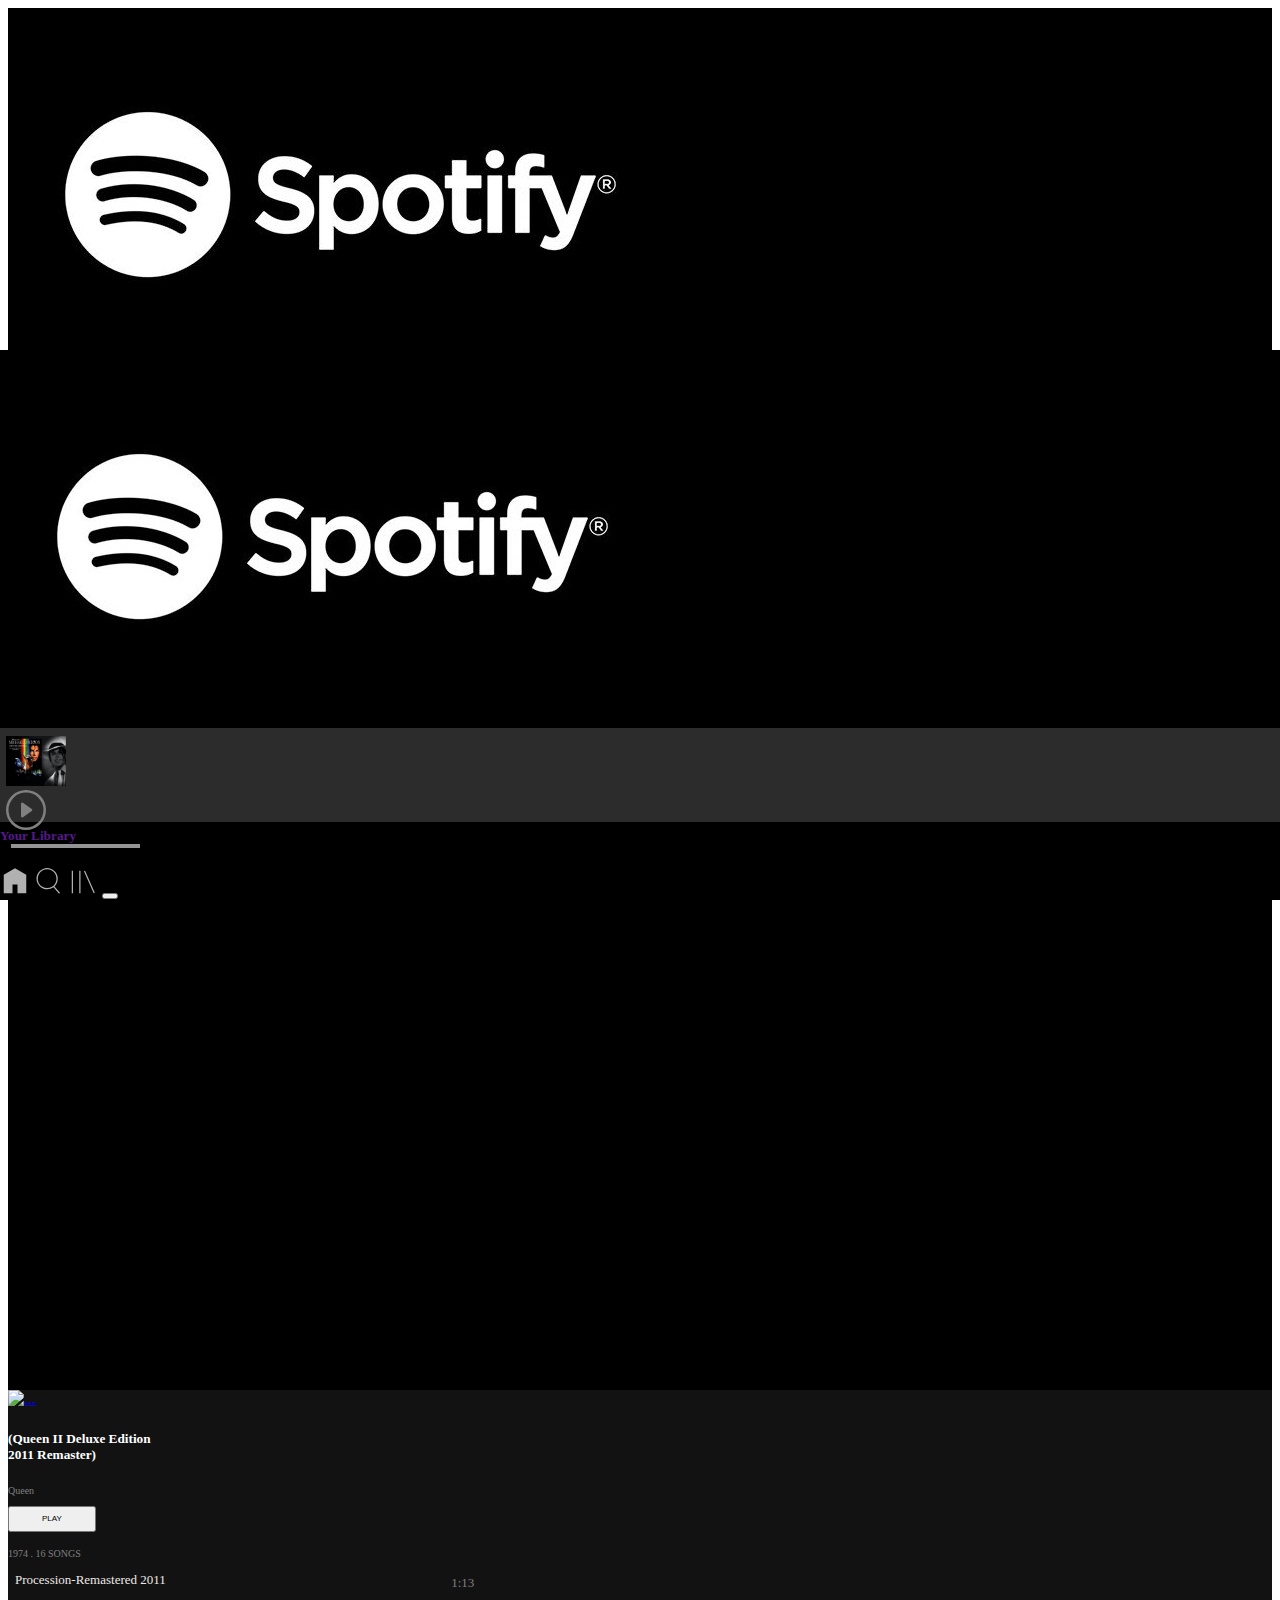
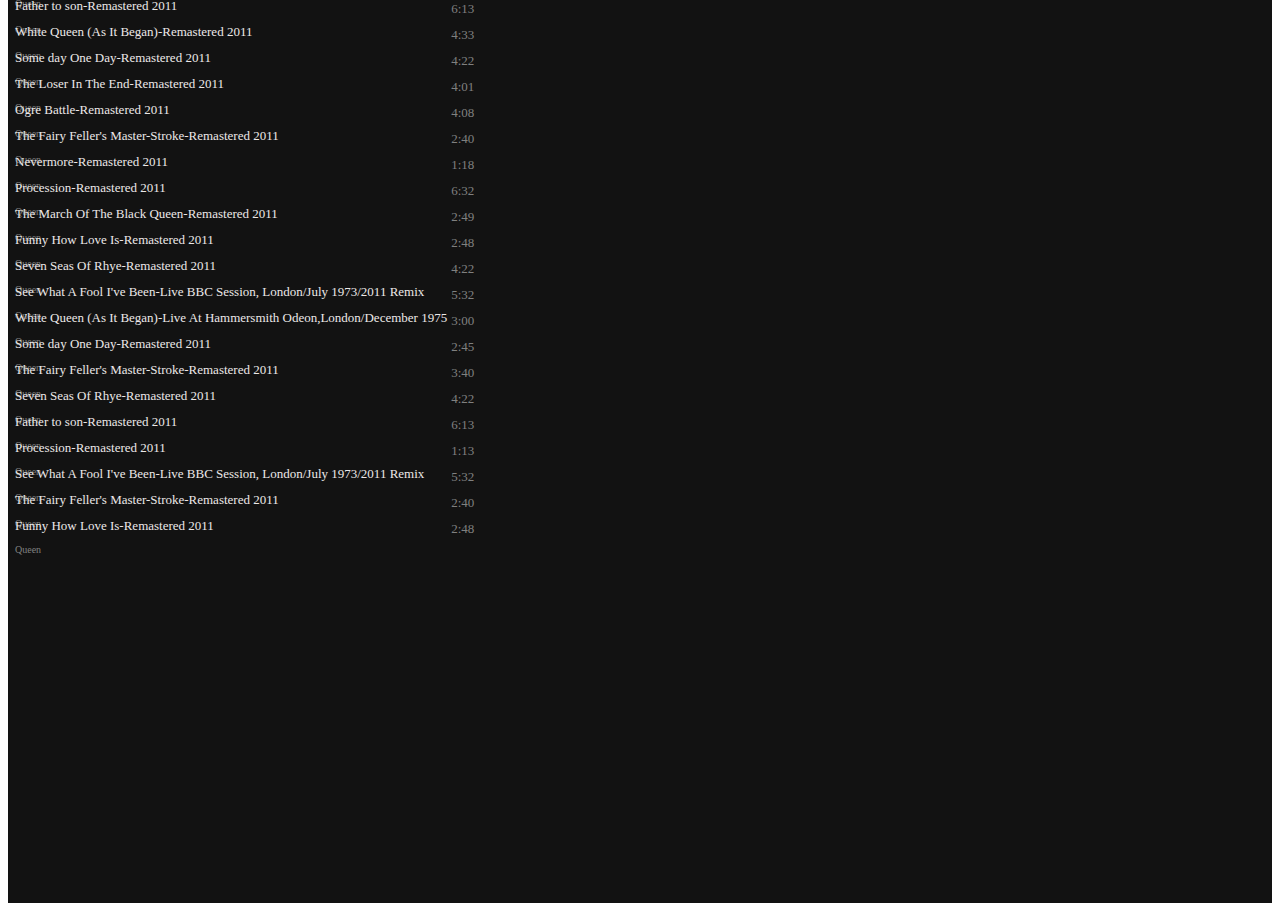
==== album.html @ 8b147a4a "Merge pull request #49 from Nando-C/Rabia/sidebarmediumResponsive" ====
<!doctype html>
<html lang="en">
  <head>
  <!-- Required meta tags -->
  <meta charset="utf-8">
  <meta name="viewport" content="width=device-width, initial-scale=1, shrink-to-fit=no">

  <!-- Bootstrap CSS -->
  <link rel="stylesheet" href="https://cdn.jsdelivr.net/npm/bootstrap@4.6.0/dist/css/bootstrap.min.css"
    integrity="sha384-B0vP5xmATw1+K9KRQjQERJvTumQW0nPEzvF6L/Z6nronJ3oUOFUFpCjEUQouq2+l" crossorigin="anonymous">
  <link rel="stylesheet" href="https://cdnjs.cloudflare.com/ajax/libs/font-awesome/5.15.3/css/all.min.css"
    integrity="sha512-iBBXm8fW90+nuLcSKlbmrPcLa0OT92xO1BIsZ+ywDWZCvqsWgccV3gFoRBv0z+8dLJgyAHIhR35VZc2oM/gI1w=="
    crossorigin="anonymous" />
  <title>Album</title>
  <link rel="stylesheet" href="styles.css">
  </head>
<body>
  <div class="container-fluid">
    <main>
      <div class="row">
        <div id="menu" class="col-12 d-none d-lg-none col-xl-2 d-xl-flex flex-column justify-content-between">
          <div>
            <a href="home.html"
              ><img
                class="img-fluid text-center mb-2 pr-5"
                src="sideassets/spotify_black.png"
                alt=""
            /></a>
            <ul class="pl-2">
              <li>
                  <svg viewBox="0 0 512 512" width="24" height="24" xmlns="http://www.w3.org/2000/svg"><path d="M448 463.746h-149.333v-149.333h-85.334v149.333h-149.333v-315.428l192-111.746 192 110.984v316.19z" fill="currentColor"></path></svg>
                <a class="pl-3" href="home.html">Home</a>
              </li>
              <li class="my-4">
                  <svg viewBox="0 0 512 512" width="24" height="24" xmlns="http://www.w3.org/2000/svg"><path d="M349.714 347.937l93.714 109.969-16.254 13.969-93.969-109.969q-48.508 36.825-109.207 36.825-36.826 0-70.476-14.349t-57.905-38.603-38.603-57.905-14.349-70.476 14.349-70.476 38.603-57.905 57.905-38.603 70.476-14.349 70.476 14.349 57.905 38.603 38.603 57.905 14.349 70.476q0 37.841-14.73 71.619t-40.889 58.921zM224 377.397q43.428 0 80.254-21.461t58.286-58.286 21.461-80.254-21.461-80.254-58.286-58.285-80.254-21.46-80.254 21.46-58.285 58.285-21.46 80.254 21.46 80.254 58.285 58.286 80.254 21.461z" fill="currentColor" fill-rule="evenodd"></path></svg>
                <a class="pl-3" href="">Search</a>
              </li>
              <li>
                  <svg viewBox="0 0 512 512" width="24" height="24" xmlns="http://www.w3.org/2000/svg"><path d="M291.301 81.778l166.349 373.587-19.301 8.635-166.349-373.587zM64 463.746v-384h21.334v384h-21.334zM192 463.746v-384h21.334v384h-21.334z" fill="currentColor"></path></svg>
                <a class="pl-3" href="">Your Library</a>
              </li>
            </ul>
          </div>
<!-- side bottom -->
          <div class="sideBottom mb-4">
            <div class="container mb-5 pb-5">
              <div class="ml-2">
                <svg
                  class=""
                  xmlns="http://www.w3.org/2000/svg"
                  width="16"
                  height="16"
                  fill="currentColor"
                  class="bi bi-arrow-down-circle"
                  viewBox="0 0 16 16"
                >
                  <path
                    fill-rule="evenodd"
                    d="M1 8a7 7 0 1 0 14 0A7 7 0 0 0 1 8zm15 0A8 8 0 1 1 0 8a8 8 0 0 1 16 0zM8.5 4.5a.5.5 0 0 0-1 0v5.793L5.354 8.146a.5.5 0 1 0-.708.708l3 3a.5.5 0 0 0 .708 0l3-3a.5.5 0 0 0-.708-.708L8.5 10.293V4.5z"
                  />
                </svg>
                <a class="ml-3" href=""><strong>Install App</strong></a>
              </div>
              <hr class="my-2" />
              <div class="d-flex">
                <img
                  class="img-fluid"
                  src="https://img.icons8.com/officel/30/000000/change-user-male.png"
                />
                <p class="ml-2 mt-1"><strong>Team NAR</strong></p>
              </div>
            </div>
          </div>
        </div>

        <!-- content start  -->
        <div id="content" class="col-12 col-xl-10 pb-0 ">
          <div class="container">
            <div class="row">
              <!-- first col for img and text -->
              <div class="col-12 col-sm-12 col-md-4 p-0 mt-5 ">
                

                <div class="d-flex align-center justify-content-center">
                  <a href="artist.html"><img id="queen" class="w-60 img-fluid"
                    src="https://upload.wikimedia.org/wikipedia/en/thumb/4/43/Queen_II_%28album_cover%29.jpg/220px-Queen_II_%28album_cover%29.jpg"
                    class="  d-block float-end" alt="..."></a>
                  </div>
                  <h5 class="queen-II text-center mt-2">(Queen II Deluxe Edition <br> 2011 Remaster)</h5>
                  <p class="small text-center mt-1">Queen</p>
                  <div class="text-center"
                  >
                    <button type="button" class="btn badge-pill btn-success btn-sm myBtn">PLAY</button></div>
                  <p class="small text-center  ">1974 . 16 SONGS</p>
                 <div class="text-center"> <i class="far fa-heart extra mr-2"></i>
                  <i class="fas fa-ellipsis-h extra "></i>
                 </div>

                
              </div>
              <!-- end of first col -->

              <!-- start second col with table -->
              <div id="albumList" class="col-12 col-sm-12 col-md-8 mt-4  ">
                <table class="table table-borderless ">

                  <tbody id="music-album">
                    <tr scope="row ">
                      <td><i class="fas fa-music"></i></th>
                      <td class="col "> <a href="#">Procession-Remastered 2011</a> 
                      <p>Queen</p></td>
                   <td class="col duration">1:13</td>

                    </tr>
                    <tr>
                      <td scope="row "><i class="fas fa-music p-0"></i></th>
                      <td><a href="#">Father to son-Remastered 2011</a> 
                        <p>Queen</p></td>
                      <td >6:13</td>

                    </tr>
                    <tr>
                      <td scope="row"><i class="fas fa-music"></i></th>
                      <td><a href="#">White Queen (As It Began)-Remastered 2011</a> 
                        <p>Queen</p></td>
                      <td>4:33</td>

                    </tr>
                    <tr>
                      <td scope="row"><i class="fas fa-music"></i></th>
                      <td><a href="#">Some day One Day-Remastered 2011</a> 
                        <p>Queen</p></td>
                      <td>4:22</td>

                    </tr>
                    <tr>
                      <td scope="row"><i class="fas fa-music"></i></th>
                      <td><a href="#">The Loser In The End-Remastered 2011</a> 
                        <p>Queen</p></td>
                      <td>4:01</td>

                    </tr>
                    <tr>
                      <td scope="row"><i class="fas fa-music"></i></th>
                      <td><a href="#">Ogre Battle-Remastered 2011</a> 
                        <p>Queen</p></td>
                      <td>4:08</td>

                    </tr>
                    <tr>
                      <td scope="row"><i class="fas fa-music"></i> </th>
                      <td><a href="#">The Fairy Feller's Master-Stroke-Remastered 2011</a> 
                        <p>Queen</p></td>
                      <td>2:40</td>

                    </tr>
                    <tr>
                      <td scope="row"><i class="fas fa-music"></i></th>
                      <td><a href="#">Nevermore-Remastered 2011</a> 
                        <p>Queen</p></td>
                      <td>1:18</td>

                    </tr>
                    <tr>
                      <td scope="row"><i class="fas fa-music"></i></th>
                      <td><a href="#">Procession-Remastered 2011</a> 
                        <p>Queen</p></td>
                      <td>6:32</td>

                    </tr>
                    <tr>
                      <td scope="row"><i class="fas fa-music"></i></th>
                      <td><a href="#">The March Of The Black Queen-Remastered 2011</a> 
                        <p>Queen</p></td>
                      <td>2:49</td>

                    </tr>
                    
                    <tr>
                      <td scope="row"><i class="fas fa-music"></i></th>
                      <td><a href="#">Funny How Love Is-Remastered 2011</a> 
                        <p>Queen</p></td>
                      <td>2:48</td>

                    </tr>
                    <tr>
                      <td scope="row"><i class="fas fa-music"></i></th>
                      <td><a href="#">Seven Seas Of Rhye-Remastered 2011</a> 
                        <p>Queen</p></td>
                      <td>4:22</td>

                    </tr>
                    <tr>
                      <td scope="row"><i class="fas fa-music"></i></th>
                      <td><a href="#">See What A Fool I've Been-Live BBC Session, London/July 1973/2011 Remix</a> 
                        <p>Queen</p></td>
                      <td>5:32</td>

                    </tr>
                    <tr>
                      <td scope="row"><i class="fas fa-music"></i></th>
                      <td><a href="#">White Queen (As It Began)-Live At Hammersmith Odeon,London/December 1975</a> 
                        <p>Queen</p></td>
                      <td>3:00</td>

                    </tr>

                    <tr>
                      <td scope="row"><i class="fas fa-music"></i></th>
                      <td><a href="#">Some day One Day-Remastered 2011</a> 
                        <p>Queen</p></td>
                      <td>2:45</td>

                    </tr>

                    <tr>
                      <td scope="row"><i class="fas fa-music"></i> </th>
                      <td><a href="#">The Fairy Feller's Master-Stroke-Remastered 2011</a> 
                        <p>Queen</p></td>
                      <td>3:40</td>

                    </tr>
                    <tr>
                      <td scope="row"><i class="fas fa-music"></i></th>
                      <td><a href="#">Seven Seas Of Rhye-Remastered 2011</a> 
                        <p>Queen</p></td>
                      <td>4:22</td>

                    </tr>
                    <tr>
                      <td scope="row "><i class="fas fa-music p-0"></i></th>
                      <td><a href="#">Father to son-Remastered 2011</a> 
                        <p>Queen</p></td>
                      <td >6:13</td>

                    </tr>
                    <tbody id="music-album">
                      <tr scope="row ">
                        <td><i class="fas fa-music"></i></th>
                        <td class="col "> <a href="#">Procession-Remastered 2011</a> 
                        <p>Queen</p></td>
                     <td class="col duration">1:13</td>
                     <tr>
                      <td scope="row"><i class="fas fa-music"></i></th>
                      <td><a href="#">See What A Fool I've Been-Live BBC Session, London/July 1973/2011 Remix</a> 
                        <p>Queen</p></td>
                      <td>5:32</td>

                    </tr>
                    <tr>
                      <td scope="row"><i class="fas fa-music"></i> </th>
                      <td><a href="#">The Fairy Feller's Master-Stroke-Remastered 2011</a> 
                        <p>Queen</p></td>
                      <td>2:40</td>

                    </tr>
                    <tr>
                      <td scope="row"><i class="fas fa-music"></i></th>
                      <td><a href="#">Funny How Love Is-Remastered 2011</a> 
                        <p>Queen</p></td>
                      <td>2:48</td>

                    </tr>


                  </tbody>
                </table>
              </div>
            </div>
          </div>
        </div>
      </div>
    </main>
    
      <!-- AUDIO source-->
      <audio id="myAudio">
        <source
          src="footerassets/Michael-Jackson-Smooth-Criminal.mp3"
          type="audio/mpeg"
        />
        Your browser does not support the audio element.
      </audio>

      <!-- Audio end -->

    <!-- start footer -->
    <footer class="d-none d-md-block row">
      <div
        id="player"
        class="container-fluid mt-3 text-center position-relative"
      >

        <div class="row row-cols-1 row-cols-md-3 no-gutters">
          
                <div class="col-12 d-flex py-2 pl-4">
                    <img src="footerassets/michael-jackson-smooth-criminal.jpg" class="img-fluid" alt="">
                    <div class="flex-column pl-3 text-left mt-3 footerp">
                    <p><strong>My Favourite Song</strong></p>            
                    <p class="text-muted">Smooth Criminal</p>
                    </div>
                    <i class="far fa-heart pl-3 mt-4"></i>
                    <svg style="overflow: visible;" class="pl-3 mt-4" width="16" height="16" xmlns="http://www.w3.org/2000/svg"><g fill="currentColor" fill-rule="evenodd"><path d="M1 3v9h14V3H1zm0-1h14a1 1 0 0 1 1 1v10a1 1 0 0 1-1 1H1a1 1 0 0 1-1-1V3a1 1 0 0 1 1-1z" fill-rule="nonzero"></path><path d="M10 8h4v3h-4z"></path></g></svg>
                </div>
                <div class="col-12 text-center">
                  <!-- shuffle -->
                  <svg
                    xmlns="http://www.w3.org/2000/svg"
                    width="20"
                    height="20"
                    fill="currentColor"
                    class="bi bi-shuffle"
                    viewBox="0 0 16 16"
                  >
                    <path
                      fill-rule="evenodd"
                      d="M0 3.5A.5.5 0 0 1 .5 3H1c2.202 0 3.827 1.24 4.874 2.418.49.552.865 1.102 1.126 1.532.26-.43.636-.98 1.126-1.532C9.173 4.24 10.798 3 13 3v1c-1.798 0-3.173 1.01-4.126 2.082A9.624 9.624 0 0 0 7.556 8a9.624 9.624 0 0 0 1.317 1.918C9.828 10.99 11.204 12 13 12v1c-2.202 0-3.827-1.24-4.874-2.418A10.595 10.595 0 0 1 7 9.05c-.26.43-.636.98-1.126 1.532C4.827 11.76 3.202 13 1 13H.5a.5.5 0 0 1 0-1H1c1.798 0 3.173-1.01 4.126-2.082A9.624 9.624 0 0 0 6.444 8a9.624 9.624 0 0 0-1.317-1.918C4.172 5.01 2.796 4 1 4H.5a.5.5 0 0 1-.5-.5z"
                    />
                    <path
                      d="M13 5.466V1.534a.25.25 0 0 1 .41-.192l2.36 1.966c.12.1.12.284 0 .384l-2.36 1.966a.25.25 0 0 1-.41-.192zm0 9v-3.932a.25.25 0 0 1 .41-.192l2.36 1.966c.12.1.12.284 0 .384l-2.36 1.966a.25.25 0 0 1-.41-.192z"
                    />
                  </svg>
                  <!-- Back -->
                  <i class="fas fa-step-backward mx-4"></i>

                  <!-- Play -->
                  <svg
                    class="play"
                    xmlns="http://www.w3.org/2000/svg"
                    width="40"
                    height="40"
                    fill="currentColor"
                    class="bi bi-play-circle"
                    viewBox="0 0 16 16"
                  >
                    <path
                      d="M8 15A7 7 0 1 1 8 1a7 7 0 0 1 0 14zm0 1A8 8 0 1 0 8 0a8 8 0 0 0 0 16z"
                    />
                    <path
                      d="M6.271 5.055a.5.5 0 0 1 .52.038l3.5 2.5a.5.5 0 0 1 0 .814l-3.5 2.5A.5.5 0 0 1 6 10.5v-5a.5.5 0 0 1 .271-.445z"
                    />
                  </svg>
                  <!-- pause -->
                  <svg
                    class="pause"
                    xmlns="http://www.w3.org/2000/svg"
                    width="40"
                    height="40"
                    fill="currentColor"
                    class="bi bi-pause-circle"
                    viewBox="0 0 16 16"
                  >
                    <path
                      d="M8 15A7 7 0 1 1 8 1a7 7 0 0 1 0 14zm0 1A8 8 0 1 0 8 0a8 8 0 0 0 0 16z"
                    />
                    <path
                      d="M5 6.25a1.25 1.25 0 1 1 2.5 0v3.5a1.25 1.25 0 1 1-2.5 0v-3.5zm3.5 0a1.25 1.25 0 1 1 2.5 0v3.5a1.25 1.25 0 1 1-2.5 0v-3.5z"
                    />
                  </svg>
                  <!-- next -->
                  <i class="fas fa-step-forward mx-3"></i>
                  <!-- repeat -->
                  <svg
                    class="repeat"
                    xmlns="http://www.w3.org/2000/svg"
                    width="25"
                    height="25"
                    fill="currentColor"
                    class="bi bi-arrow-repeat"
                    viewBox="0 0 16 16"
                  >
                    <path
                      d="M11.534 7h3.932a.25.25 0 0 1 .192.41l-1.966 2.36a.25.25 0 0 1-.384 0l-1.966-2.36a.25.25 0 0 1 .192-.41zm-11 2h3.932a.25.25 0 0 0 .192-.41L2.692 6.23a.25.25 0 0 0-.384 0L.342 8.59A.25.25 0 0 0 .534 9z"
                    />
                    <path
                      fill-rule="evenodd"
                      d="M8 3c-1.552 0-2.94.707-3.857 1.818a.5.5 0 1 1-.771-.636A6.002 6.002 0 0 1 13.917 7H12.9A5.002 5.002 0 0 0 8 3zM3.1 9a5.002 5.002 0 0 0 8.757 2.182.5.5 0 1 1 .771.636A6.002 6.002 0 0 1 2.083 9H3.1z"
                    />
                  </svg>
                  <div class="row justify-content-center text-muted">
                    <div class="col-12">
                      <span id="current-time" class="time">0:00</span>
                      <input type="range" id="seek-slider" max="100" value="0">
                       <span id="duration" class="time">0:00</span>
                    </div>
                  </div>
                </div>
                <div class="col-12  mt-3 pb-4">
                  <i class="fas fa-align-justify pr-3"></i>
                  <i class="fas fa-desktop"></i>
                  <div class="slidecontainer d-inline-block mt-1 ">
                    <svg
                      xmlns="http://www.w3.org/2000/svg"
                      width="25"
                      height="25"
                      fill="currentColor"
                      class="bi bi-volume-up ml-3 mb-1"
                      viewBox="0 0 16 16"
                    >
                      <path
                        d="M11.536 14.01A8.473 8.473 0 0 0 14.026 8a8.473 8.473 0 0 0-2.49-6.01l-.708.707A7.476 7.476 0 0 1 13.025 8c0 2.071-.84 3.946-2.197 5.303l.708.707z"
                      />
                      <path
                        d="M10.121 12.596A6.48 6.48 0 0 0 12.025 8a6.48 6.48 0 0 0-1.904-4.596l-.707.707A5.483 5.483 0 0 1 11.025 8a5.483 5.483 0 0 1-1.61 3.89l.706.706z"
                      />
                      <path
                        d="M10.025 8a4.486 4.486 0 0 1-1.318 3.182L8 10.475A3.489 3.489 0 0 0 9.025 8c0-.966-.392-1.841-1.025-2.475l.707-.707A4.486 4.486 0 0 1 10.025 8zM7 4a.5.5 0 0 0-.812-.39L3.825 5.5H1.5A.5.5 0 0 0 1 6v4a.5.5 0 0 0 .5.5h2.325l2.363 1.89A.5.5 0 0 0 7 12V4zM4.312 6.39 6 5.04v5.92L4.312 9.61A.5.5 0 0 0 4 9.5H2v-3h2a.5.5 0 0 0 .312-.11z"
                      />
                    </svg>
                    <input type="range" min="1" max="100" value="50" class="slider" id="myRange">
                  </div>
                </div>
        </div>
        
      </div>
    </footer>
  </div>

   <!-- Side bar for small screen -->

   <div class="d-block d-xl-none smalltab">
    <div class="collapse" id="navbarToggleExternalContent">
      <div class="row p-sm-t-4 p-md-t-2 mb-5 pb-5 small-sidebar">
        <div class="col-6 col-md-3">
          <a href="home.html"><img class="img-fluid text-center mb-2 pt-3" src="spotify_black.png" alt=""/></a>
        </div>
        <div class="col-6 col-md-9 d-md-flex flex-row justify-content-between align-items-center">
          <a href="home.html"><h5 class="text-white medium pt-2">Home</h5></a>
          <a  href=""><h5 class="text-white medium m-sm-y-3 pt-2">Search</h5></a>
          <a href=""><h5 class="text-white medium pt-2 mr-5">Your Library</h5></a>
        </div>         
      </div>
    </div>
    <nav class="navbar navbar-dark">
      <a href="home.html">
        <svg viewBox="0 0 512 512" width="30" height="30" xmlns="http://www.w3.org/2000/svg"><path d="M448 463.746h-149.333v-149.333h-85.334v149.333h-149.333v-315.428l192-111.746 192 110.984v316.19z" fill="currentColor"></path></svg>
      </a>

      <a href="">
        <svg viewBox="0 0 512 512" width="30" height="30" xmlns="http://www.w3.org/2000/svg"><path d="M349.714 347.937l93.714 109.969-16.254 13.969-93.969-109.969q-48.508 36.825-109.207 36.825-36.826 0-70.476-14.349t-57.905-38.603-38.603-57.905-14.349-70.476 14.349-70.476 38.603-57.905 57.905-38.603 70.476-14.349 70.476 14.349 57.905 38.603 38.603 57.905 14.349 70.476q0 37.841-14.73 71.619t-40.889 58.921zM224 377.397q43.428 0 80.254-21.461t58.286-58.286 21.461-80.254-21.461-80.254-58.286-58.285-80.254-21.46-80.254 21.46-58.285 58.285-21.46 80.254 21.46 80.254 58.285 58.286 80.254 21.461z" fill="currentColor" fill-rule="evenodd"></path></svg>
       </a>

       <a href=""><svg viewBox="0 0 512 512" width="30" height="30" xmlns="http://www.w3.org/2000/svg"><path d="M291.301 81.778l166.349 373.587-19.301 8.635-166.349-373.587zM64 463.746v-384h21.334v384h-21.334zM192 463.746v-384h21.334v384h-21.334z" fill="currentColor"></path></svg></a>

      
      <button class="navbar-toggler" type="button" data-toggle="collapse" data-target="#navbarToggleExternalContent" aria-controls="navbarToggleExternalContent" aria-expanded="false" aria-label="Toggle navigation">
        <span class="navbar-toggler-icon"></span>
      </button>
      
    </nav>
  </div> 

  <!-- Side bar for small screen END-->

    <!-- Footer for small screen -->

    <div class="d-block d-md-none" id="smallFooter">
      <nav class="navbar navbar-dark">
        <div>
          <img src="footerassets/michael-jackson-smooth-criminal.jpg" class="img-fluid" alt="">
        </div>
                 
        <div>
          <!-- Back -->
          <i class="fas fa-step-backward mx-4"></i>

          <!-- Play -->
          <svg
            class="play"
            xmlns="http://www.w3.org/2000/svg"
            width="40"
            height="40"
            fill="currentColor"
            class="bi bi-play-circle"
            viewBox="0 0 16 16"
          >
            <path
              d="M8 15A7 7 0 1 1 8 1a7 7 0 0 1 0 14zm0 1A8 8 0 1 0 8 0a8 8 0 0 0 0 16z"
            />
            <path
              d="M6.271 5.055a.5.5 0 0 1 .52.038l3.5 2.5a.5.5 0 0 1 0 .814l-3.5 2.5A.5.5 0 0 1 6 10.5v-5a.5.5 0 0 1 .271-.445z"
            />
          </svg>
          <!-- pause -->
          <svg
            class="pause"
            xmlns="http://www.w3.org/2000/svg"
            width="40"
            height="40"
            fill="currentColor"
            class="bi bi-pause-circle"
            viewBox="0 0 16 16"
          >
            <path
              d="M8 15A7 7 0 1 1 8 1a7 7 0 0 1 0 14zm0 1A8 8 0 1 0 8 0a8 8 0 0 0 0 16z"
            />
            <path
              d="M5 6.25a1.25 1.25 0 1 1 2.5 0v3.5a1.25 1.25 0 1 1-2.5 0v-3.5zm3.5 0a1.25 1.25 0 1 1 2.5 0v3.5a1.25 1.25 0 1 1-2.5 0v-3.5z"
            />
          </svg>
          <!-- next -->
          <i class="fas fa-step-forward mx-3"></i> 
        </div>
        <div>
          <input type="range" min="1" max="100" value="50" class="slider" id="myRange">
        </div>
          
      </nav>
    </div> 

    <!-- Footer for small screen END-->

  <script>
    const audio = document.getElementById("myAudio");
    const playButton = document.querySelector(".play");
    const smallPlayButton = document.querySelector("#smallFooter .play");
    const pauseButton = document.querySelector(".pause");
    const smallPauseButton = document.querySelector("#smallFooter .pause");
    function play() {
      playButton.addEventListener("click", function (e) {
        audio.play();
        playButton.style.visibility = "hidden";
        pauseButton.style.visibility = "visible";
      });
      pauseButton.addEventListener("click", function (e) {
        audio.pause();
        pauseButton.style.visibility = "hidden";
        playButton.style.visibility = "visible";
      });
    }

    function smallplay() {
      smallPlayButton.addEventListener("click", function (e) {
        audio.play();
        smallPlayButton.style.visibility = "hidden";
        smallPauseButton.style.visibility = "visible";
      });
      smallPauseButton.addEventListener("click", function (e) {
        audio.pause();
        smallPauseButton.style.visibility = "hidden";
        smallPlayButton.style.visibility = "visible";
      });
    }

    function backward() {
      const previousButton = document.querySelector(".fa-step-backward");
      previousButton.addEventListener("click", function (e) {
        audio.currentTime -= 30.0;
      });
    }

    function smallBackward() {
      const smallPreviousButton = document.querySelector("#smallFooter .fa-step-backward");
      smallPreviousButton.addEventListener("click", function (e) {
        audio.currentTime -= 30.0;
      });
    }

    function forward() {
      const nextButton = document.querySelector(".fa-step-forward");
      nextButton.addEventListener("click", function (e) {
        audio.currentTime += 30.0;
      });
    }

    function smallForward() {
      const smallNextButton = document.querySelector("#smallFooter .fa-step-forward");
      smallNextButton.addEventListener("click", function (e) {
        audio.currentTime += 30.0;
      });
    }

    function restart() {
      const repeatButton = document.querySelector(".repeat");
      repeatButton.addEventListener("click", function () {
        audio.currentTime = 0.0;
      });
    }
    window.onload = function () {
      play();
      smallplay()
      backward();
      smallBackward()
      forward();
      smallForward()
      restart();
    };
  </script>

  <script src="https://code.jquery.com/jquery-3.5.1.slim.min.js"
    integrity="sha384-DfXdz2htPH0lsSSs5nCTpuj/zy4C+OGpamoFVy38MVBnE+IbbVYUew+OrCXaRkfj"
    crossorigin="anonymous"></script>
  <script src="https://cdn.jsdelivr.net/npm/bootstrap@4.6.0/dist/js/bootstrap.bundle.min.js"
    integrity="sha384-Piv4xVNRyMGpqkS2by6br4gNJ7DXjqk09RmUpJ8jgGtD7zP9yug3goQfGII0yAns"
    crossorigin="anonymous"></script>

</body>
</html>
---- styles.css ----
@import url(//db.onlinewebfonts.com/c/01173b246d9d9ea808ea75a26b3b61bb?family=Circular+Spotify+Tx+T+Black);
@font-face {
    font-family: "Circular Spotify Tx T Black"; 
    src: url("//db.onlinewebfonts.com/t/01173b246d9d9ea808ea75a26b3b61bb.eot"); 
    src: url("//db.onlinewebfonts.com/t/01173b246d9d9ea808ea75a26b3b61bb.eot?#iefix") format("embedded-opentype"), url("//db.onlinewebfonts.com/t/01173b246d9d9ea808ea75a26b3b61bb.woff2") format("woff2"), url("//db.onlinewebfonts.com/t/01173b246d9d9ea808ea75a26b3b61bb.woff") format("woff"), url("//db.onlinewebfonts.com/t/01173b246d9d9ea808ea75a26b3b61bb.ttf") format("truetype"), url("//db.onlinewebfonts.com/t/01173b246d9d9ea808ea75a26b3b61bb.svg#Circular Spotify Tx T Black") format("svg");
}

/* Rabia*/

/* Header*/

/* Header Image */
header img{
    width: 15%;
    height: 25%;
}

/* Social Buttons */

:root {
    /* spotify standard green */
    --green: rgb(26, 187, 21);  
    --greenFocus: rgb(26, 176, 24);   
}
/*============= Rabia Social Buttons  ============== */


/* button h5 */
#socialMediaOptions h5 strong{
    font-family:Helvetica, sans-serif;
    font-size: 16px;
    letter-spacing: normal;
    text-align: center;
}

/* All social buttons */
#socialMediaOptions button{
    width: 100%;
    padding-top: 14px;
    font-size: 16px;
}

/* facebook button */
#socialMediaOptions .facebook{
    font-family:Helvetica, sans-serif;
    background-color: #3b5998;
}

/* facebook hover */
#socialMediaOptions .facebook:hover{
    background-color: #4c659c;
}

/* apple button */
#socialMediaOptions .apple{
    font-family:Helvetica, sans-serif;
    background-color: #000000;
}

/* apple hover */
#socialMediaOptions .apple:hover{
    background-color: #272525;
}

/* google button */
#socialMediaOptions .google{
    font-family:Helvetica, sans-serif;
    background-color: white;
    color: #616467;
    border: 3px solid #616467;
}

/* google logo in button */
#socialMediaOptions .google>img{
    width: 20px;
    height: 20px;
}

/* google hover */
#socialMediaOptions .google:hover{
    background-color: #616467;
    color: white;
}

/* targeting OR in hr */
#socialMediaOptions .or{
    background: #fff;
    font-size: 12px;
    letter-spacing: 1px;
    padding: 0 20px;
    bottom: 7px;
    left: 45%;
}


/* log in button */

/* .custom-checkbox .custom-check-input:checked {
    background-color: var(--greenFocus) !important;
}
.custom-checkbox .custom-check-input:active {
    background-color: var(--greenFocus);
} */

/* #personalDetails input[type="checkbox"]:checked::after{
    background-color: yellow;
}

#personalDetails input[type="checkbox"]:active{
    background-color: yellow;
} */
#tick {
    position: absolute;
    top: 10px;
    left: 5px;
    color: white;
    z-index: 5;
}
#exampleCheck1 {
    height: 25px;
    width: 25px;
    appearance: none;
    border: 1px solid #34495E;
    border-radius: 4px;
    /* transition-duration: 0.2s; */
    background-color: rgba(255, 255, 255, 0);
    cursor: pointer;
}
#tick:hover {
    cursor: pointer;
}
.form-check-label:hover {
    cursor: pointer;
}

#exampleCheck1:checked {
    border: 1px solid #41B883;
    background-color: var(--greenFocus);
} 


.btn-primary {
    background-color: var(--green);
    border-color: var(--green);
}

.btn-primary:hover {
    background-color: var(--greenFocus);
    border-color: var(--greenFocus);
}

.btn-primary:not(:disabled):not(.disabled):active {
    background-color: var(--greenFocus);
    border-color: var(--greenFocus);
}

.btn-primary:not(:disabled):not(.disabled):active:focus {
    background-color: var(--greenFocus);
    border-color: var(--greenFocus);
    box-shadow: 0 0 0 0.2rem rgb(30 202 30 / 50%);
}

.btn-primary:focus {
    background-color: var(--greenFocus);
    border-color: var(--greenFocus);
    box-shadow: 0 0 0 0.2rem rgb(30 202 30 / 50%);
}

#loginButton {
    /* padding-right: 15px; */
    /* font-size: 12px; */
    letter-spacing: 1px;
    margin: 5px 0px;
    padding: 12px 96px 4px;
}

#personalDetails p{
    color: var(--greenFocus);
}

.spotify {
    border: 1px solid ;
    font-family: Helvetica, sans-serif;
   font-size: medium;
    
}

.spotify:hover {
    background-color: #616467;
    color: white;
    
}

footer div>p>.Terms{
    color: rgb(30, 202, 30)
}

footer div>p{
    font-size: small;
}

/*============= Rabia Side Bar  ============== */

/* =========  basic page structure ========*/

#menu {
    background-color: black;
    min-height: 100vh;
}

#menu ul{
    list-style:none;
}

#menu ul a{
   text-decoration: none;
   color: #B1B1B1;
}

#menu ul li{   
    font-size: larger;
 }

 #menu ul li>:hover{   
    color: white;
 }

 #menu ul svg{
    color: #B1B1B1;
    width: 30px; ;
    height:30px;
 }

 /* HOME SIDE BAR */

  #menu .sideBottom{
     color: #B1B1B1;
 }

 #menu .sideBottom .sign{
     background-color: white;
     color: black;
     border-color: white;
 }

 #menu .sideBottom .sign:hover{
    background-color: #B1B1B1;
    color: black;
    border-color: #B1B1B1;
}

 #menu .sideBottom .login{
    background-color: black;
    color: #B1B1B1;
    border-color: #B1B1B1;
}

#menu .sideBottom .login:hover{
    background-color: #B1B1B1;
    color: black;
    border-color: #B1B1B1;
}

.sideBottom a{
    color: #B1B1B1;
    text-decoration: none;
}

.sideBottom a:hover{
    color: white;
    text-decoration: none;
}

.sideBottom .row>.col-6:first-of-type a:first-of-type{
    border-right: 1px solid #B1B1B1;
}

/* SIDE BAR OTHER */

#menu .sideBottom{
    color: #B1B1B1;
    padding-bottom: 60%;
}

#menu .artist-bottom{
    padding-bottom: 130%;
}

#menu .sideBottom a{
    text-decoration: none;
    color: #7a7a7a ;       
}

#menu .sideBottom a:hover{
    text-decoration: none;
    color: #9e9999 ;       
}

#menu .sideBottom svg{
    color: #7a7a7a ;    
}

.sideBottom hr{
    border-top: 1px solid #7a7a7a ;
}

.sideBottom img{
    width: 45px;
}

.sideBottom p{
    color: white;
}

/*============= Rabia Side Bar  END============== */

/*============= Rabia small screen Side Bar============== */

.smalltab a{
    text-decoration: none;
  }
  
  .smalltab {
    background-color: black!important;
    position: fixed;
    right: 0;
    left: 0;
    bottom: 0;
    z-index: 100;
  }
  
  .smalltab svg{
    color: #B1B1B1;
  }

  @media screen and (max-width: 1200px){
    .smalltab .small-sidebar img{
      max-width: 60%;
      max-height: 100%;
    }
}


/*============= Rabia small screen Side Bar END============== */



/*============= Rabia footer  ============== */

footer {
    background-color: #2c2c2c;
    min-height: 10vh;
    position: fixed;
    right: 0;
    left: 0;
    bottom: 0;
    z-index: 10;
}

@media screen and (max-width: 1200px){
    footer {
        background-color: #2c2c2c;
        min-height: 10vh;
        position: fixed;
        right: 0;
        left: 0;
        bottom: 78px;
        z-index: 101;
    }
}

/* @media screen and (min-width: 1250px) {
    #menu{
        display: none;
    }
    
} */

/* #menu{
    display: none;
} */
    

#player svg{
    color: #7a7a7a;
}

#player svg:hover{
    color: #ccc3c3;
}

#player i{
    color: #7a7a7a;
}

#player i:hover{
    color: #ccc3c3;
}

.pause{
    visibility: hidden;  
    position: absolute;
    right: 50%;
    transform: translateX(26px);
}

.playhr{
    border-top: 2px solid #7a7a7a ;
}

.slider{
    -webkit-appearance: none;  
    appearance: none;
    height: 4px;
    background: #d3d3d3; 
    outline: none; 
    opacity: 0.7; 
    -webkit-transition: .2s; 
    transition: opacity .2s;
}

input{
    margin: 5px;
}

.slider:hover {
    opacity: 1;
  }

  .slider::-webkit-slider-thumb {
    -webkit-appearance: none; 
    appearance: none;
    cursor: pointer; 
  }

   .slider::-webkit-slider-thumb:hover {
    width: 10px;
    height: 10px;
    background: #929191; 
    cursor: pointer; 
  }

 
/* for other pages */
#player img{
    width: 15%;
    height: 80%;
}

.footerp{
    color: white;
    line-height: 2px;
}

#seek-slider{
    -webkit-appearance: none;  
    appearance: none;
    height: 3px;
    background: #d3d3d3; 
    outline: none; 
    width: 70%;
    opacity: 0.7; 
    -webkit-transition: .2s; 
    transition: opacity .2s;
}

#seek-slider:hover {
    opacity: 1;
  }

#seek-slider::-webkit-slider-thumb {
    -webkit-appearance: none; 
    appearance: none;
    cursor: pointer; 
  }

/*============= Rabia footer END  ============== */
/*============= Rabia small screen footer ============== */


#smallFooter {
    position: fixed;
    right: 0;
    left: 0;
    bottom: 78px;
    z-index: 100;
  }

  #smallFooter .navbar{
    background-color: #2c2c2c!important;
    height: 78px;
    padding: 0.5rem 0.4rem;
  
  }

  #smallFooter img{
    width: 60px;
    height: 50px;
  }

  #smallFooter svg{
      z-index: 100;
      color: grey;
  }

  #smallFooter svg:hover{
    z-index: 100;
    color: white;
}

  #smallFooter i{
      z-index: 100;
      color: grey;
  }

  #smallFooter i:hover{
    z-index: 100;
    color: rgb(255, 255, 255);
}

#smallFooter .pause{
    
    position:absolute;
    right: 59%;
    transform: translateX(27px);
}

  /*============= Rabia small screenfooter END  ============== */


/* ======================================  */

/* ============ Content Start ========================  */
#content {
    background-color: #121212;
    min-height: 100vh;
    color: white;
    padding-bottom: 200px;
}

/* font call to content section  */
/* #content {
    font-family: "Circular Spotify Tx T Black";
    font-weight: lighter;
} */


/* full card */
#content .card {
    color: white;
    background-color: rgb(24, 24, 24);
    border-radius: 0.5em;
}

/* change card appearance on hover */
#content .card:hover {
    background-color: rgb(40, 40, 40);
    cursor: pointer;
    
}

/* heading of cards section  */
#deckHeader>div>h3 {
    font-size: 2.5em;
    letter-spacing: 2px;
}

#deckHeader>div>h3:hover {
    text-decoration: underline;
}

/* description of cards section  */
#deckHeader div>span {
    font-size: 1.25em;
    color: rgba(255, 255, 255, 0.70);
}
/* card img  */
#content .card img {
    border-radius: 1.5em;
    padding: 25px;
}

 /* in card heading (album name) */
#content .card-body h5 {
    font-size: 25px;
    letter-spacing: 1px;
}
/* in card p (artist name) */
#content .card-body p {
    font-size: 20px;
    font-weight: lighter;
    letter-spacing: 1.5px;
    color: rgba(255, 255, 255, 0.7);
}

/* .jumbotron  {
    background-image: url(https://www.rollingstone.com/wp-content/uploads/2018/06/queen-news-of-the-world-opener-c5bda6ed-0bdf-42c0-8d93-7b29ec5c4259.jpg?resize=1800,1200&w=1200);
    background-size: cover;
    min-height: 600px;
} */
/* .jumbotron::before {
    content: '';
    position: absolute;
    top: 0px;
    right: 15px;
    left: 15px;
    width: 100%;
    min-height: 600px;
    background: linear-gradient(180deg, rgba(19,19,19,0.75) 48%, rgba(19,19,19,1) 100%);
    z-index: 0;
} */

/* #artist-container {
    height: 500px;
} */

/* #artist-container p {
    font-weight: lighter;
    letter-spacing: 3px;
    color: rgba(255, 255, 255, 0.7);
} */

/* #follow-btn {
    background-color: rgba(0, 0, 0, 0.3);
    margin-right: 15px;
    letter-spacing: 1px;
    padding: 1em 5em;
} */
/* 
#artistNav a {
    font-size: larger;
    font-weight: bold;
    letter-spacing: 1px;
    color: rgba(255, 255, 255, 0.6);
    z-index: 1;
}

#artistNav a:hover{
    text-decoration: none;
    color: rgba(255, 255, 255);
}
#artistNav a:hover::before {
    content: '';
    position: absolute;
    width: 10%;
    height: 1%;
    border-radius: 2em;
    bottom: -10px;
    transform: translate(25%);
    background-color: var(--greenFocus);
    z-index: 2;
} */


/*============= Rabia Artistpage start  ============== */
#contentArtist{
  background-color: black;
  background-image: url("artistassets/queen.jpg");       
  background-repeat: no-repeat; 
  background-size: cover;
  background-position: 0% 250%;
}

#contentArtist::after{
    content: ""; 
    position: absolute;
    top: 0;
    left: 0;
    width: 100%;
    height: 100%;
    background-image: linear-gradient(180deg, rgba(82,81,81,0.4939017843465511) 6%, rgba(0,0,0,0.4939017843465511) 15%, rgba(42,39,39,0.6283555658591562) 25%, rgba(20,20,20,0.9420810560552346) 37%, rgba(0,0,0,1) 51%, rgba(0,0,0,1) 70%, rgba(0,0,0,1) 79%, rgba(0,0,0,1) 84%, rgba(0,0,0,1) 93%, rgba(0,0,0,1) 97%);
}

#contentArtist #cardsDeck {
    margin-bottom: 150px;
}

#contentArtist p{
    z-index: 10;
    color: #a7a7a5;
    font-size: small;
}

#contentArtist h1{
    z-index: 10;
    color: white;
    font-size:50px;
}

#contentArtist .playbtn{  
    letter-spacing: 0px;
    padding: 0em 4em;
    z-index: 1;  
    margin: 5px;  
}

#contentArtist .smallPlaybtn{  
    letter-spacing: 0px;
    padding: 0em 4em;
    z-index: 100;  
    margin: 5px; 
    padding: 3% 0;  
    background-color: #1db954; 
    border-color: transparent;
}

#contentArtist .smallPlaybtn:hover{  
    background-color: #116b30d3; 
}


#contentArtist .playbtn:hover{  
  background-color: #1db954;   
}

#contentArtist .follow{ 
    z-index: 1;  
    letter-spacing: 0px;
    padding: 0em 3em;
    background-color: rgba(0,0,0,0.5); 
    margin: 5px; 
    width: 100%;  
}

#contentArtist .smallfollow{
    z-index: 5;  
    letter-spacing: 0px;
    padding: 0em 3em;
    background-color: rgba(0,0,0,0.2);
    margin: 5px; 
   border-color: grey; 
    padding: 3% 0; 
}

#contentArtist .smallfollow:hover{
    background-color: rgba(0,0,0,0.7); 
}

#contentArtist .follow:hover{  
    background-color: rgba(0,0,0,0.7);    
}

#contentArtist svg{ 
    fill: white;  
    width: 50px;
    z-index: 2;
}

#contentArtist svg:hover{ 
    fill: rgb(202, 198, 198);   
    width: 50px;
}

#contentArtist li a{
    color:rgb(202, 198, 198);
    font-size: small;
    position: relative;
}

#contentArtist li a::after{
    position: absolute;
    bottom: 0;
    left: 0;
    right: 0;
    margin: auto;
    background-color: #1db954;
    color: transparent;
    width: 0%;
    content: "";
    height: 3px;
    transition: all 0.5s;    
}

#contentArtist li a:hover::after{
    width: 40%;
}

#contentArtist li a:focus{
    color:white;
    border: none;
}

#contentArtist li a:hover{
    color:white;
    border: none;
}

#contentArtist .nav-tabs{
    border: none;
}

#contentArtist .nav-tabs .nav-item .active{
    border: none;
    background-color: transparent;
}

#contentArtist h2{
    z-index: 1;
    color: white!important;
    font-size:30px;
}

#contentArtist .artistCards{
    z-index: 10;
}

#contentArtist .card{
    z-index: 10;
    background-color: black;
    width: fit-content;
    margin-right: 7px;
    margin-left: 7px;
    border-radius:none;
    transform: translateX(0px);  
    transition: 1s all;
}

#contentArtist .card-body{
    padding: 0.25rem;
}

#contentArtist .card:hover{
    background-color: rgb(27, 26, 26);
    box-shadow: 2px 0 20px 2px rgba(20, 20, 20,0.5);
    transform: scale(1.09);
    z-index:2;
}

#contentArtist .card:hover .card-play {
    transform: scale(1);
}

#contentArtist .row2{
    padding-bottom: 100px;
    margin-bottom: 500px;
}

#deckHeader {
    z-index: 1;
}
/* 
@media (min-width: 576px){ 
#contentArtist .card-deck{
    margin-left:0px;
    margin-right: 0px;
}
}  */


/*============= Rabia Artistpage END  ============== */

/* ============ Aizada Album START ================= */
/* button play */
.myBtn{
    font-size: 0.50rem;
    font-family: Arial, Helvetica, sans-serif;
    padding: 0.80em 4em;
    margin-bottom: 0.75em;
}

/* h5  */
.queen-II {
    color: white;
    
}
/* p in first col */
p.small{
    color: grey;
    font-size: x-small;
}
/* tbody second col */
#music-album{
    color: grey;
    font-size: small;
}
/* icon heart */
.extra{
    color: rgb(201, 199, 199);
}

/* id of table  */
#albumList{
    padding: 0 0 10rem 0;
}


/* this is p inside the table */
td>p {
    font-size: x-small;
    margin-bottom: -15px;
    
}

/* inside table */
td>a {
    color: rgb(236, 232, 232);
    text-decoration: none;
}

td>a:hover {
    color: grey;
    text-decoration: none;
}

.table td{
transform: translateX(0px);  
transition: 1s all;
}


.table td:hover{
background-color: rgb(49, 44, 44);
box-shadow: 2px 0 20px 2px rgba(20, 20, 20,0.5);
transform: scale(1.03);
z-index:2;
}
/* ============ Aizada Album END ================= */

/* ============ Nando HomePage Start ============= */

#contentHome {
    background: linear-gradient(135deg, rgba(38,66,103,1) 20%, rgba(19,19,19,1) 100%);
    padding-bottom: 200px;
}


/* full card */
#cardsDeck .card {
    color: white;
    background-color: rgba(24, 24, 24, 0);
    border-color: rgba(24, 24, 24, 0);
    border-radius: 0.5em;
    /* z-index: 5; */
    transform: translateX(0px);  
    transition: 1s all;

}

/* change card appearance on hover */
#cardsDeck .card:hover {
    transform: scale(1.09);
    /* box-shadow: 0 0 20px 5px rgba(0, 0, 0, 0.2); */
    cursor: pointer;
    z-index: 3;
}


#queen{
    transform: translateX(0px);  
    transition: 1s all;
}

#queen:hover{
    transform: scale(1.09);
    /* box-shadow: 0 0 20px 5px rgba(0, 0, 0, 0.2); */
    cursor: pointer;
    z-index: 3;
}

/* heading of cards section  */
#deckHeader>div>h3 {
    padding-left: 56px;
    color: white;
    font-size: 2em;
    font-weight: 700;
    letter-spacing: 2px;
}

#deckHeader>div>h3:hover {
    text-decoration: underline;
}

/* description of cards section  */
#deckHeader div>span {
    font-size: 1.25em;
    color: rgba(255, 255, 255, 0.70);
}
/* card img  */
#cardsDeck .card img {
    /* border-radius: 5px; */
    padding: 8px;
    padding-bottom: 0;
    /* z-index: 2; */
}

.artist-cards .card :hover::after{
    content: "";
    position: absolute;
    top: 0;
    left: 0;
    height: 100%;
    width: 100%;
    background-color:  rgba(0,0,0,0.4);
}

/* #cardsDeck .second-row .card::before {
    content: '';
    position: absolute;
    top: 15px;
    left: 15px;
    width: 100%;
    height: 100%;
    background: rgba(255, 0, 0, 0.511);
    z-index: 1;
} */

#cardsDeck .card i{
    position: absolute;
    color: rgba(255, 255, 255, 0.702);
    /* transform: scale(1); */
    top: 20px;
    left: 20px;
    z-index: 5;
}


 /* in card heading (album name) */
#cardsDeck .card-body h5 {
    font-size: 12px;
    letter-spacing: 1px;
    margin-bottom: 0px;
    z-index: 3;
}
/* in card p (artist name) */
#cardsDeck .card-body p {
    font-size: 10px;
    font-weight: lighter;
    letter-spacing: 1.5px;
    color: rgba(255, 255, 255, 0.7);
}

.card-play {
    width: 40px;
    height: 40px;
    background-color: #27AE60;
    position: absolute;
    left: 0;
    right: 0;
    top: 0;
    bottom: 80px;
    margin: auto;
    border-radius: 50%;
    z-index: 20;
    transform: scale(0);
    transition: transform 0.1s;
}

.card-play::before {
    content: '';
    display: block;
    width: 0;
    height: 0;
    position: absolute;
    top: 0;
    right: 0;
    bottom: 0;
    left: 4px;
    margin: auto;
    border-style: solid;
    border-width: 7px 0 7px 10px;
    border-color: transparent transparent transparent white;
    background-color: transparent;
}

#contentHome li a{
    color:rgba(202, 198, 198, 0.73);
    font-size: 12px;
    position: relative;
    letter-spacing: 2px;
    font-weight: lighter;
}

#contentHome li a::after{
    position: absolute;
    bottom: 0;
    left: 0;
    right: 0;
    margin: auto;
    background-color: #1db954;
    color: transparent;
    width: 0%;
    content: "";
    height: 3px;
    transition: all 0.5s;    
}

#contentHome li a:hover::after{
    width: 30%;
}

#contentHome li a:focus{
    color:white;
    border: none;
}

#contentHome li a:hover{
    color:white;
    border: none;
}

#contentHome .nav-tabs{
    border: none;
}

#contentHome .nav-tabs .nav-item .active{
    border: none;
    background-color: transparent;
}

@media screen and (max-width: 650px) {
    #deckHeader {
        padding: 0px;
    }
    #deckHeader>div>h3 {
        font-size: 1.5em;
        /* padding-left: 0px !important; */
        /* padding-right: 0px; */
    }
    
}

@media screen and (max-width: 550px) {
    #deckHeader>div>h3 {
        font-size: 1.3em;
        letter-spacing: 0px;
        padding-left: 0px !important;
        padding-bottom: 15px;
    }
}    
/* 
@media screen and (max-width: 450px) {
    #deckHeader>div>h3 {
        font-size: 0.8em;
        letter-spacing: 0px;
    }
}     */
   

/* ============ Nando HomePage END ============= */
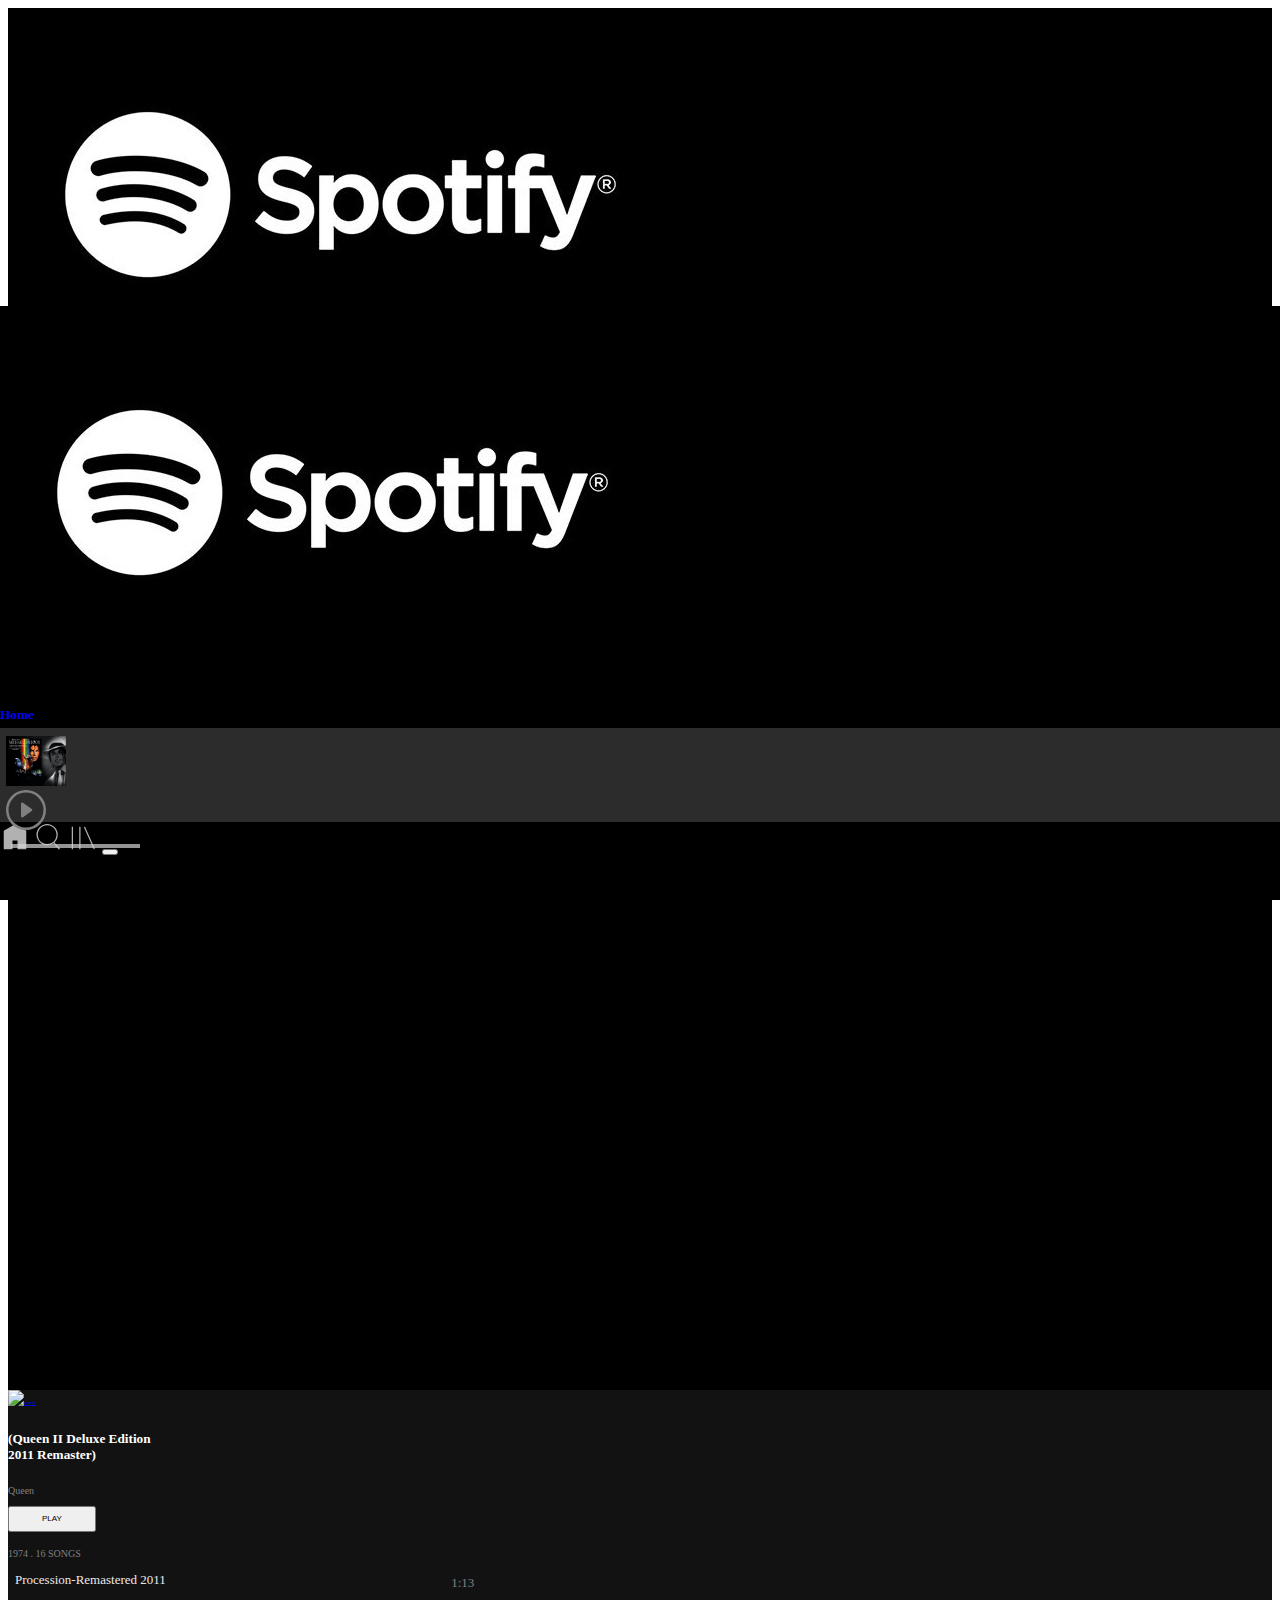
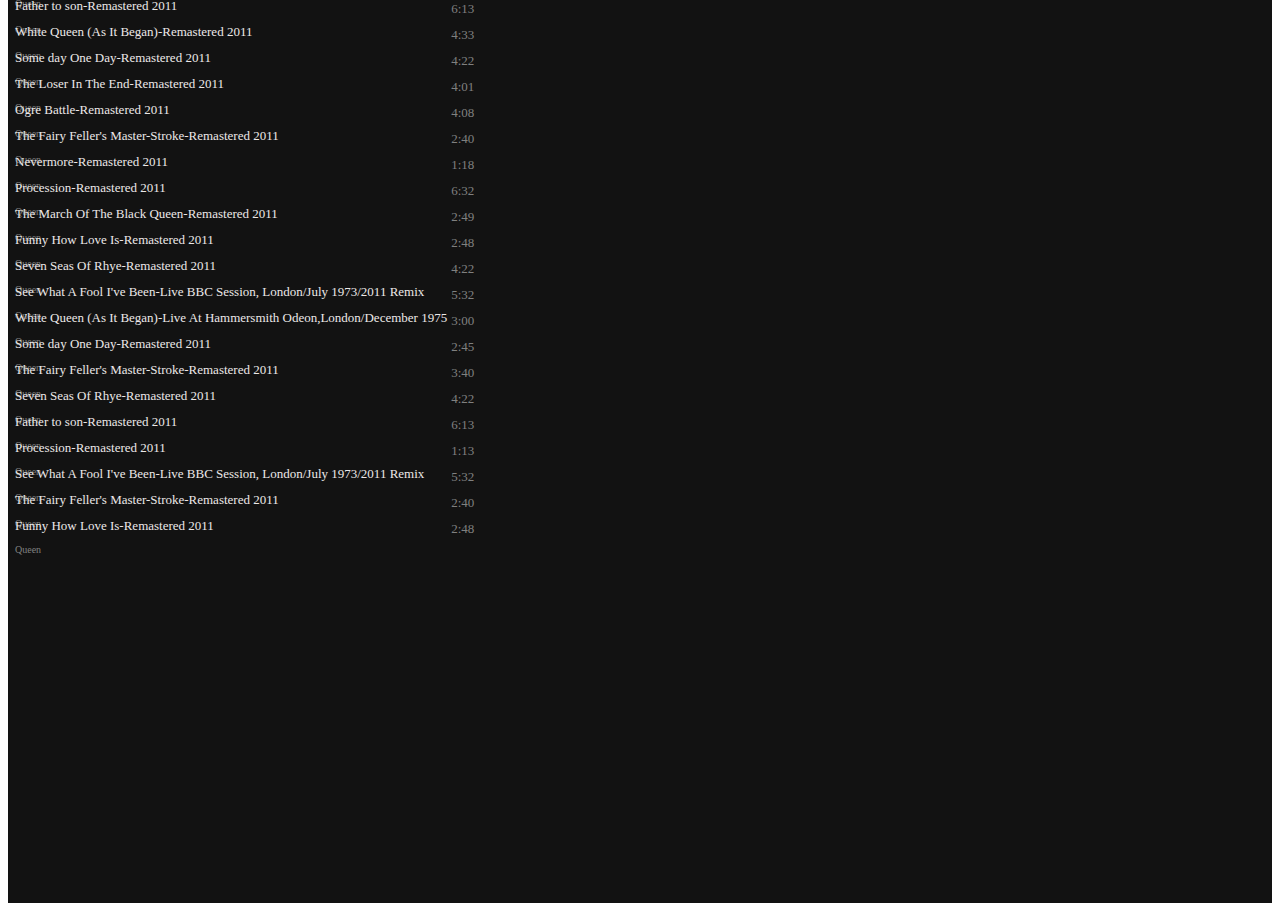
==== commit a2ba41ee: "home page content fetched and loaded" ====
--- a/album.html
+++ b/album.html
@@ -14,8 +14,8 @@
   <title>Album</title>
   <link rel="stylesheet" href="styles.css">
   </head>
-<body>
-  <div class="container-fluid">
+  <body>
+    <div class="container-fluid">
     <main>
       <div class="row">
         <div id="menu" class="col-12 d-none d-lg-none col-xl-2 d-xl-flex flex-column justify-content-between">
@@ -81,7 +81,7 @@
               <div class="col-12 col-sm-12 col-md-4 p-0 mt-5 ">
                 
 
-                <div class="d-flex align-center justify-content-center">
+                <div id="albumPicture" class="d-flex align-center justify-content-center">
                   <a href="artist.html"><img id="queen" class="w-60 img-fluid"
                     src="https://upload.wikimedia.org/wikipedia/en/thumb/4/43/Queen_II_%28album_cover%29.jpg/220px-Queen_II_%28album_cover%29.jpg"
                     class="  d-block float-end" alt="..."></a>
@@ -280,7 +280,6 @@
         />
         Your browser does not support the audio element.
       </audio>
-
       <!-- Audio end -->
 
     <!-- start footer -->
@@ -413,11 +412,10 @@
         
       </div>
     </footer>
-  </div>
-
-   <!-- Side bar for small screen -->
-
-   <div class="d-block d-xl-none smalltab">
+    </div>
+
+    <!-- Side bar for small screen -->
+    <div class="d-block d-xl-none smalltab">
     <div class="collapse" id="navbarToggleExternalContent">
       <div class="row p-sm-t-4 p-md-t-2 mb-5 pb-5 small-sidebar">
         <div class="col-6 col-md-3">
@@ -447,12 +445,10 @@
       </button>
       
     </nav>
-  </div> 
-
-  <!-- Side bar for small screen END-->
+    </div> 
+    <!-- Side bar for small screen END-->
 
     <!-- Footer for small screen -->
-
     <div class="d-block d-md-none" id="smallFooter">
       <nav class="navbar navbar-dark">
         <div>
@@ -506,10 +502,13 @@
           
       </nav>
     </div> 
-
     <!-- Footer for small screen END-->
 
-  <script>
+    <script>
+
+      
+
+
     const audio = document.getElementById("myAudio");
     const playButton = document.querySelector(".play");
     const smallPlayButton = document.querySelector("#smallFooter .play");
@@ -584,14 +583,43 @@
       smallForward()
       restart();
     };
-  </script>
-
-  <script src="https://code.jquery.com/jquery-3.5.1.slim.min.js"
+    </script>
+
+    <script src="https://code.jquery.com/jquery-3.5.1.slim.min.js"
     integrity="sha384-DfXdz2htPH0lsSSs5nCTpuj/zy4C+OGpamoFVy38MVBnE+IbbVYUew+OrCXaRkfj"
     crossorigin="anonymous"></script>
-  <script src="https://cdn.jsdelivr.net/npm/bootstrap@4.6.0/dist/js/bootstrap.bundle.min.js"
+    <script src="https://cdn.jsdelivr.net/npm/bootstrap@4.6.0/dist/js/bootstrap.bundle.min.js"
     integrity="sha384-Piv4xVNRyMGpqkS2by6br4gNJ7DXjqk09RmUpJ8jgGtD7zP9yug3goQfGII0yAns"
     crossorigin="anonymous"></script>
 
-</body>
+
+    <!-- spotify M3D5 =================== -->
+    <script>
+      let albumInfo = []
+      const albumId = new URLSearchParams(window.location.search).get('id')
+      console.log(albumId)
+      
+      const renderAlbum = (albumInfo) => {
+        const picture = document.getElementById('albumPicture')
+
+        picture.innerHTML = `<a href="artist.html"><img id="queen" class="w-60 img-fluid"
+                    src=${albumInfo.cover_medium}
+                    class="  d-block float-end" alt="..."></a>`
+
+      }
+
+      window.onload = () => {
+    fetch(`https://striveschool-api.herokuapp.com/api/deezer/album/${albumId}`)
+    .then(response => response.json())
+    .then(album => {
+        albumInfo = album
+
+        console.log(album)
+        renderAlbum(albumInfo)
+    })
+    .catch((err) => console.error(err.message))
+}
+
+    </script>
+  </body>
 </html>--- a/styles.css
+++ b/styles.css
@@ -491,6 +491,10 @@
     height: 78px;
     padding: 0.5rem 0.4rem;
   
+  }
+
+  .navbar {
+      height: 78px;
   }
 
   #smallFooter img{
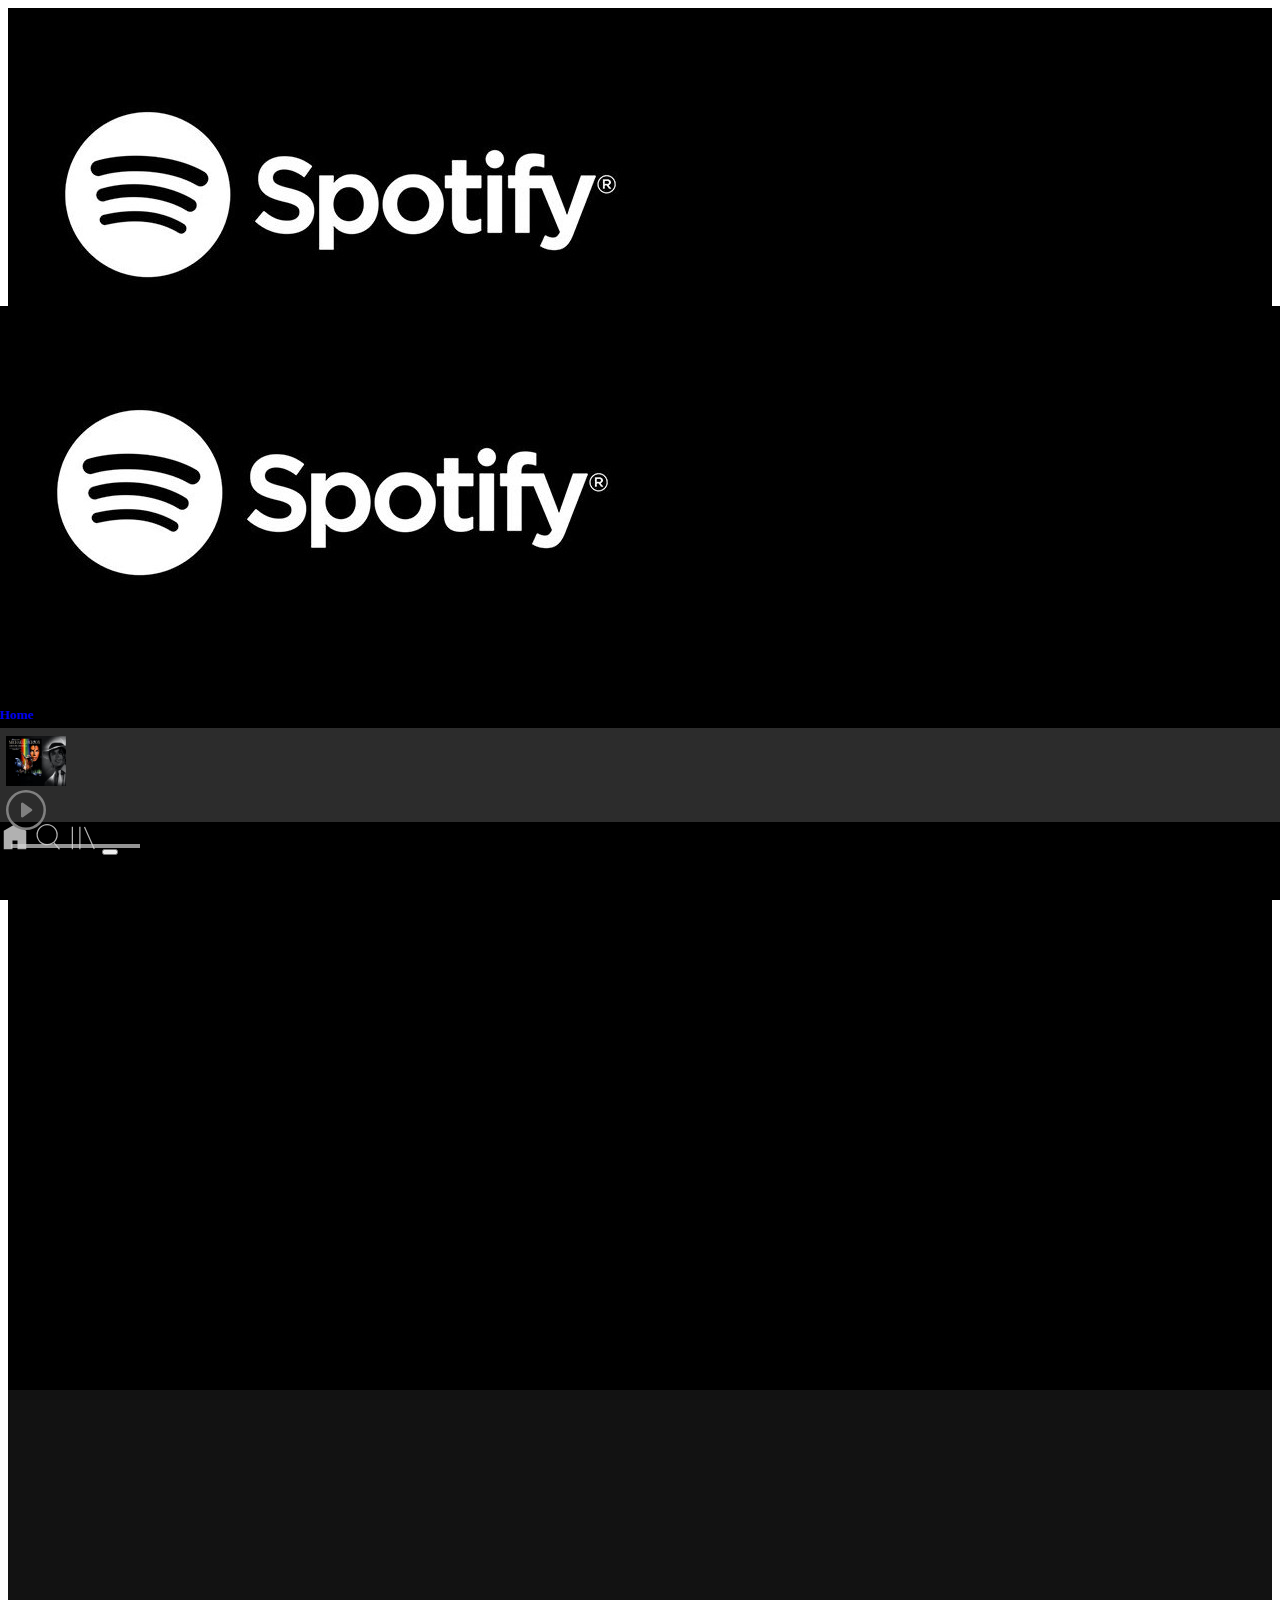
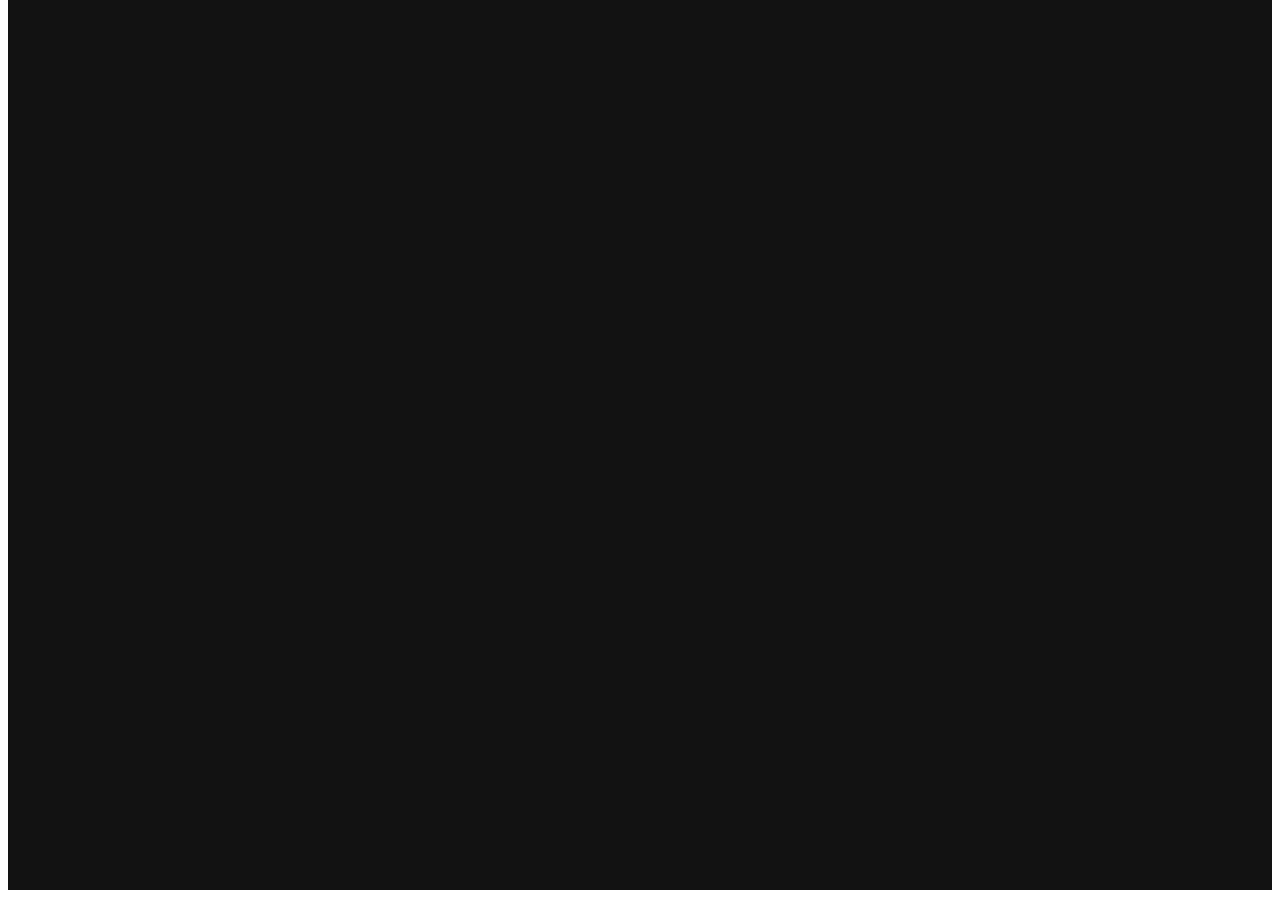
==== commit 3a82a2e4: "album page have the changes" ====
--- a/album.html
+++ b/album.html
@@ -78,10 +78,10 @@
           <div class="container">
             <div class="row">
               <!-- first col for img and text -->
-              <div class="col-12 col-sm-12 col-md-4 p-0 mt-5 ">
+              <div id="albumPicture" class="col-12 col-sm-12 col-md-4 p-0 mt-5 ">
                 
 
-                <div id="albumPicture" class="d-flex align-center justify-content-center">
+                <!-- <div id="albumPicture" class="d-flex align-center justify-content-center">
                   <a href="artist.html"><img id="queen" class="w-60 img-fluid"
                     src="https://upload.wikimedia.org/wikipedia/en/thumb/4/43/Queen_II_%28album_cover%29.jpg/220px-Queen_II_%28album_cover%29.jpg"
                     class="  d-block float-end" alt="..."></a>
@@ -94,7 +94,7 @@
                   <p class="small text-center  ">1974 . 16 SONGS</p>
                  <div class="text-center"> <i class="far fa-heart extra mr-2"></i>
                   <i class="fas fa-ellipsis-h extra "></i>
-                 </div>
+                 </div> -->
 
                 
               </div>
@@ -104,165 +104,8 @@
               <div id="albumList" class="col-12 col-sm-12 col-md-8 mt-4  ">
                 <table class="table table-borderless ">
 
-                  <tbody id="music-album">
-                    <tr scope="row ">
-                      <td><i class="fas fa-music"></i></th>
-                      <td class="col "> <a href="#">Procession-Remastered 2011</a> 
-                      <p>Queen</p></td>
-                   <td class="col duration">1:13</td>
-
-                    </tr>
-                    <tr>
-                      <td scope="row "><i class="fas fa-music p-0"></i></th>
-                      <td><a href="#">Father to son-Remastered 2011</a> 
-                        <p>Queen</p></td>
-                      <td >6:13</td>
-
-                    </tr>
-                    <tr>
-                      <td scope="row"><i class="fas fa-music"></i></th>
-                      <td><a href="#">White Queen (As It Began)-Remastered 2011</a> 
-                        <p>Queen</p></td>
-                      <td>4:33</td>
-
-                    </tr>
-                    <tr>
-                      <td scope="row"><i class="fas fa-music"></i></th>
-                      <td><a href="#">Some day One Day-Remastered 2011</a> 
-                        <p>Queen</p></td>
-                      <td>4:22</td>
-
-                    </tr>
-                    <tr>
-                      <td scope="row"><i class="fas fa-music"></i></th>
-                      <td><a href="#">The Loser In The End-Remastered 2011</a> 
-                        <p>Queen</p></td>
-                      <td>4:01</td>
-
-                    </tr>
-                    <tr>
-                      <td scope="row"><i class="fas fa-music"></i></th>
-                      <td><a href="#">Ogre Battle-Remastered 2011</a> 
-                        <p>Queen</p></td>
-                      <td>4:08</td>
-
-                    </tr>
-                    <tr>
-                      <td scope="row"><i class="fas fa-music"></i> </th>
-                      <td><a href="#">The Fairy Feller's Master-Stroke-Remastered 2011</a> 
-                        <p>Queen</p></td>
-                      <td>2:40</td>
-
-                    </tr>
-                    <tr>
-                      <td scope="row"><i class="fas fa-music"></i></th>
-                      <td><a href="#">Nevermore-Remastered 2011</a> 
-                        <p>Queen</p></td>
-                      <td>1:18</td>
-
-                    </tr>
-                    <tr>
-                      <td scope="row"><i class="fas fa-music"></i></th>
-                      <td><a href="#">Procession-Remastered 2011</a> 
-                        <p>Queen</p></td>
-                      <td>6:32</td>
-
-                    </tr>
-                    <tr>
-                      <td scope="row"><i class="fas fa-music"></i></th>
-                      <td><a href="#">The March Of The Black Queen-Remastered 2011</a> 
-                        <p>Queen</p></td>
-                      <td>2:49</td>
-
-                    </tr>
-                    
-                    <tr>
-                      <td scope="row"><i class="fas fa-music"></i></th>
-                      <td><a href="#">Funny How Love Is-Remastered 2011</a> 
-                        <p>Queen</p></td>
-                      <td>2:48</td>
-
-                    </tr>
-                    <tr>
-                      <td scope="row"><i class="fas fa-music"></i></th>
-                      <td><a href="#">Seven Seas Of Rhye-Remastered 2011</a> 
-                        <p>Queen</p></td>
-                      <td>4:22</td>
-
-                    </tr>
-                    <tr>
-                      <td scope="row"><i class="fas fa-music"></i></th>
-                      <td><a href="#">See What A Fool I've Been-Live BBC Session, London/July 1973/2011 Remix</a> 
-                        <p>Queen</p></td>
-                      <td>5:32</td>
-
-                    </tr>
-                    <tr>
-                      <td scope="row"><i class="fas fa-music"></i></th>
-                      <td><a href="#">White Queen (As It Began)-Live At Hammersmith Odeon,London/December 1975</a> 
-                        <p>Queen</p></td>
-                      <td>3:00</td>
-
-                    </tr>
-
-                    <tr>
-                      <td scope="row"><i class="fas fa-music"></i></th>
-                      <td><a href="#">Some day One Day-Remastered 2011</a> 
-                        <p>Queen</p></td>
-                      <td>2:45</td>
-
-                    </tr>
-
-                    <tr>
-                      <td scope="row"><i class="fas fa-music"></i> </th>
-                      <td><a href="#">The Fairy Feller's Master-Stroke-Remastered 2011</a> 
-                        <p>Queen</p></td>
-                      <td>3:40</td>
-
-                    </tr>
-                    <tr>
-                      <td scope="row"><i class="fas fa-music"></i></th>
-                      <td><a href="#">Seven Seas Of Rhye-Remastered 2011</a> 
-                        <p>Queen</p></td>
-                      <td>4:22</td>
-
-                    </tr>
-                    <tr>
-                      <td scope="row "><i class="fas fa-music p-0"></i></th>
-                      <td><a href="#">Father to son-Remastered 2011</a> 
-                        <p>Queen</p></td>
-                      <td >6:13</td>
-
-                    </tr>
-                    <tbody id="music-album">
-                      <tr scope="row ">
-                        <td><i class="fas fa-music"></i></th>
-                        <td class="col "> <a href="#">Procession-Remastered 2011</a> 
-                        <p>Queen</p></td>
-                     <td class="col duration">1:13</td>
-                     <tr>
-                      <td scope="row"><i class="fas fa-music"></i></th>
-                      <td><a href="#">See What A Fool I've Been-Live BBC Session, London/July 1973/2011 Remix</a> 
-                        <p>Queen</p></td>
-                      <td>5:32</td>
-
-                    </tr>
-                    <tr>
-                      <td scope="row"><i class="fas fa-music"></i> </th>
-                      <td><a href="#">The Fairy Feller's Master-Stroke-Remastered 2011</a> 
-                        <p>Queen</p></td>
-                      <td>2:40</td>
-
-                    </tr>
-                    <tr>
-                      <td scope="row"><i class="fas fa-music"></i></th>
-                      <td><a href="#">Funny How Love Is-Remastered 2011</a> 
-                        <p>Queen</p></td>
-                      <td>2:48</td>
-
-                    </tr>
-
-
+                  <tbody id="music-album" >
+     
                   </tbody>
                 </table>
               </div>
@@ -505,10 +348,6 @@
     <!-- Footer for small screen END-->
 
     <script>
-
-      
-
-
     const audio = document.getElementById("myAudio");
     const playButton = document.querySelector(".play");
     const smallPlayButton = document.querySelector("#smallFooter .play");
@@ -602,9 +441,39 @@
       const renderAlbum = (albumInfo) => {
         const picture = document.getElementById('albumPicture')
 
-        picture.innerHTML = `<a href="artist.html"><img id="queen" class="w-60 img-fluid"
+        picture.innerHTML = `
+                    
+                    <div id="albumPicture" class="d-flex align-center justify-content-center">
+                  <a href="artist.html"><img id="queen" class="w-60 img-fluid"
                     src=${albumInfo.cover_medium}
-                    class="  d-block float-end" alt="..."></a>`
+                    class="  d-block float-end" alt="..."></a>
+                  </div>
+                  <h5 class="queen-II text-center mt-2">${albumInfo.title}</h5>
+                  <p class="small text-center mt-1">${albumInfo.artist.name}</p>
+                  <div class="text-center"
+                  >
+                    <button type="button" class="btn badge-pill btn-success btn-sm myBtn">PLAY</button></div>
+                  <p class="small text-center  ">${albumInfo.release_date} ${albumInfo.nb_tracks}  Songs</p>
+                 <div class="text-center"> <i class="far fa-heart extra mr-2"></i>
+                  <i class="fas fa-ellipsis-h extra "></i>
+                 </div>
+                    `
+          const trackList = document.getElementById('music-album')
+          
+          
+          let songs= albumInfo.tracks.data
+          
+          console.log(songs)
+          for (i=0; i<songs.length; i++){ 
+
+            let durations=(songs[i].duration/60).toFixed(2)
+            trackList.innerHTML += `
+                      <tr scope="row ">
+                      <td><i class="fas fa-music"></i></th>
+                      <td class="col "> <a href="#">${songs[i].title}</a> 
+                      <p>${albumInfo.artist.name}</p></td>
+                   <td class="col duration">${durations}</td>
+          `}
 
       }
 
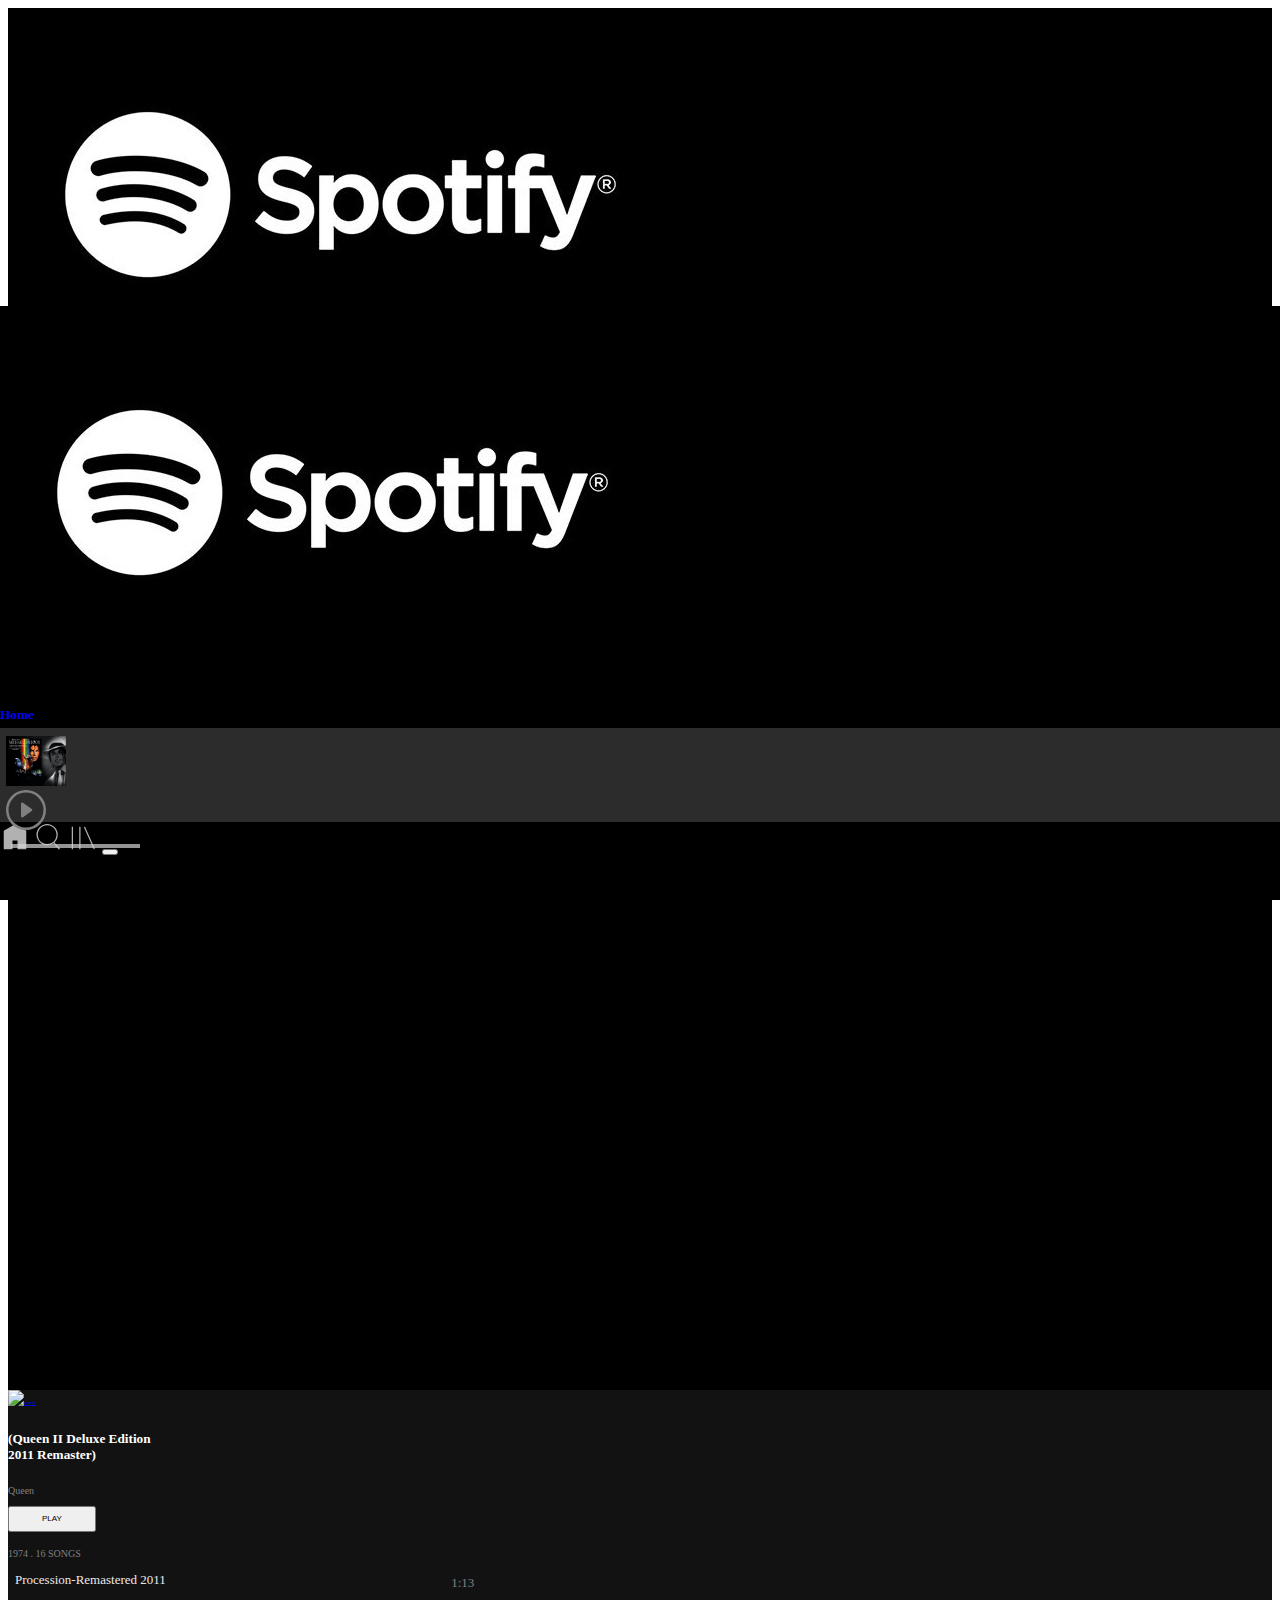
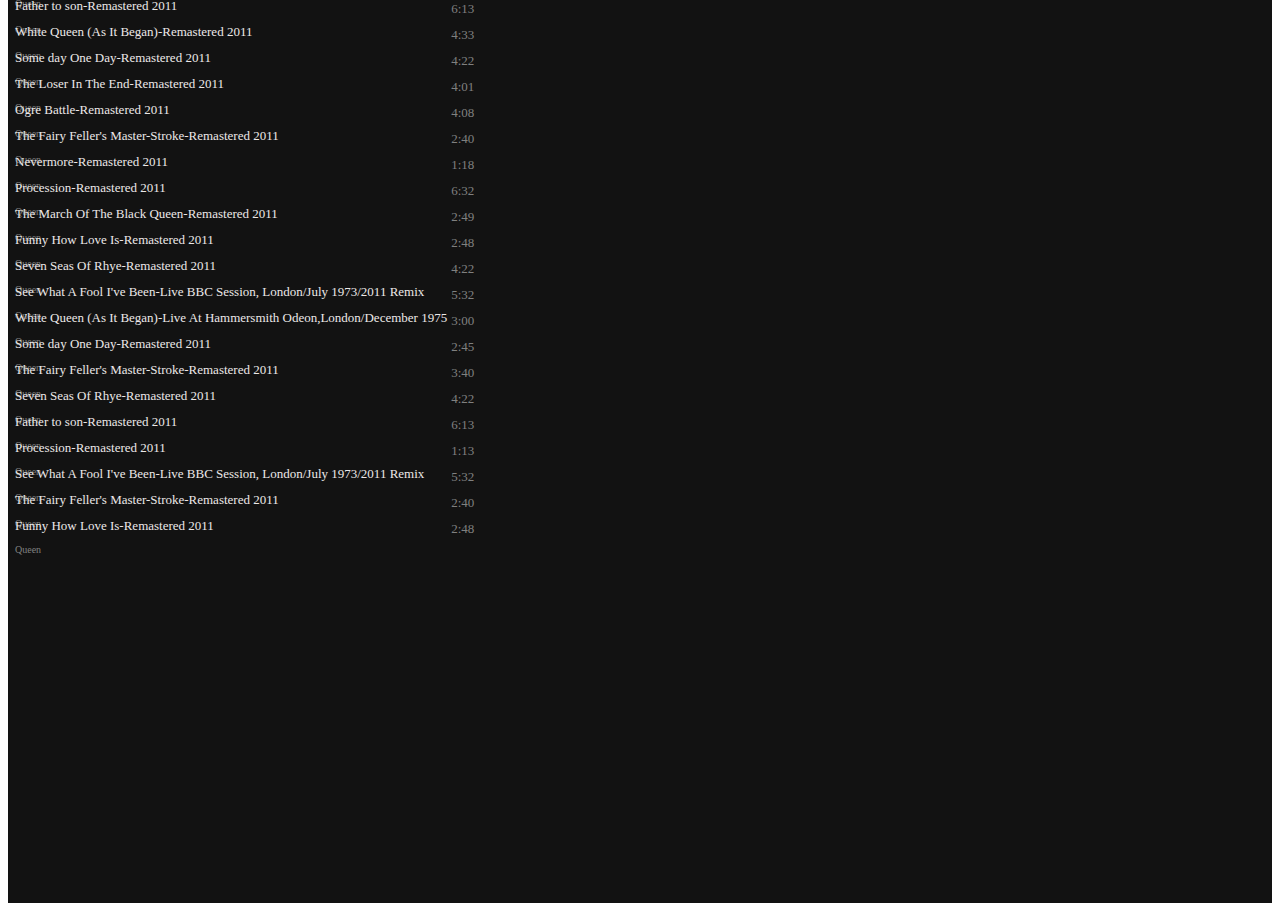
==== commit 40e66173: "Branch Update" ====
--- a/album.html
+++ b/album.html
@@ -78,10 +78,10 @@
           <div class="container">
             <div class="row">
               <!-- first col for img and text -->
-              <div id="albumPicture" class="col-12 col-sm-12 col-md-4 p-0 mt-5 ">
+              <div class="col-12 col-sm-12 col-md-4 p-0 mt-5 ">
                 
 
-                <!-- <div id="albumPicture" class="d-flex align-center justify-content-center">
+                <div class="d-flex align-center justify-content-center">
                   <a href="artist.html"><img id="queen" class="w-60 img-fluid"
                     src="https://upload.wikimedia.org/wikipedia/en/thumb/4/43/Queen_II_%28album_cover%29.jpg/220px-Queen_II_%28album_cover%29.jpg"
                     class="  d-block float-end" alt="..."></a>
@@ -94,7 +94,7 @@
                   <p class="small text-center  ">1974 . 16 SONGS</p>
                  <div class="text-center"> <i class="far fa-heart extra mr-2"></i>
                   <i class="fas fa-ellipsis-h extra "></i>
-                 </div> -->
+                 </div>
 
                 
               </div>
@@ -104,8 +104,165 @@
               <div id="albumList" class="col-12 col-sm-12 col-md-8 mt-4  ">
                 <table class="table table-borderless ">
 
-                  <tbody id="music-album" >
-     
+                  <tbody id="music-album">
+                    <tr scope="row ">
+                      <td><i class="fas fa-music"></i></th>
+                      <td class="col "> <a href="#">Procession-Remastered 2011</a> 
+                      <p>Queen</p></td>
+                   <td class="col duration">1:13</td>
+
+                    </tr>
+                    <tr>
+                      <td scope="row "><i class="fas fa-music p-0"></i></th>
+                      <td><a href="#">Father to son-Remastered 2011</a> 
+                        <p>Queen</p></td>
+                      <td >6:13</td>
+
+                    </tr>
+                    <tr>
+                      <td scope="row"><i class="fas fa-music"></i></th>
+                      <td><a href="#">White Queen (As It Began)-Remastered 2011</a> 
+                        <p>Queen</p></td>
+                      <td>4:33</td>
+
+                    </tr>
+                    <tr>
+                      <td scope="row"><i class="fas fa-music"></i></th>
+                      <td><a href="#">Some day One Day-Remastered 2011</a> 
+                        <p>Queen</p></td>
+                      <td>4:22</td>
+
+                    </tr>
+                    <tr>
+                      <td scope="row"><i class="fas fa-music"></i></th>
+                      <td><a href="#">The Loser In The End-Remastered 2011</a> 
+                        <p>Queen</p></td>
+                      <td>4:01</td>
+
+                    </tr>
+                    <tr>
+                      <td scope="row"><i class="fas fa-music"></i></th>
+                      <td><a href="#">Ogre Battle-Remastered 2011</a> 
+                        <p>Queen</p></td>
+                      <td>4:08</td>
+
+                    </tr>
+                    <tr>
+                      <td scope="row"><i class="fas fa-music"></i> </th>
+                      <td><a href="#">The Fairy Feller's Master-Stroke-Remastered 2011</a> 
+                        <p>Queen</p></td>
+                      <td>2:40</td>
+
+                    </tr>
+                    <tr>
+                      <td scope="row"><i class="fas fa-music"></i></th>
+                      <td><a href="#">Nevermore-Remastered 2011</a> 
+                        <p>Queen</p></td>
+                      <td>1:18</td>
+
+                    </tr>
+                    <tr>
+                      <td scope="row"><i class="fas fa-music"></i></th>
+                      <td><a href="#">Procession-Remastered 2011</a> 
+                        <p>Queen</p></td>
+                      <td>6:32</td>
+
+                    </tr>
+                    <tr>
+                      <td scope="row"><i class="fas fa-music"></i></th>
+                      <td><a href="#">The March Of The Black Queen-Remastered 2011</a> 
+                        <p>Queen</p></td>
+                      <td>2:49</td>
+
+                    </tr>
+                    
+                    <tr>
+                      <td scope="row"><i class="fas fa-music"></i></th>
+                      <td><a href="#">Funny How Love Is-Remastered 2011</a> 
+                        <p>Queen</p></td>
+                      <td>2:48</td>
+
+                    </tr>
+                    <tr>
+                      <td scope="row"><i class="fas fa-music"></i></th>
+                      <td><a href="#">Seven Seas Of Rhye-Remastered 2011</a> 
+                        <p>Queen</p></td>
+                      <td>4:22</td>
+
+                    </tr>
+                    <tr>
+                      <td scope="row"><i class="fas fa-music"></i></th>
+                      <td><a href="#">See What A Fool I've Been-Live BBC Session, London/July 1973/2011 Remix</a> 
+                        <p>Queen</p></td>
+                      <td>5:32</td>
+
+                    </tr>
+                    <tr>
+                      <td scope="row"><i class="fas fa-music"></i></th>
+                      <td><a href="#">White Queen (As It Began)-Live At Hammersmith Odeon,London/December 1975</a> 
+                        <p>Queen</p></td>
+                      <td>3:00</td>
+
+                    </tr>
+
+                    <tr>
+                      <td scope="row"><i class="fas fa-music"></i></th>
+                      <td><a href="#">Some day One Day-Remastered 2011</a> 
+                        <p>Queen</p></td>
+                      <td>2:45</td>
+
+                    </tr>
+
+                    <tr>
+                      <td scope="row"><i class="fas fa-music"></i> </th>
+                      <td><a href="#">The Fairy Feller's Master-Stroke-Remastered 2011</a> 
+                        <p>Queen</p></td>
+                      <td>3:40</td>
+
+                    </tr>
+                    <tr>
+                      <td scope="row"><i class="fas fa-music"></i></th>
+                      <td><a href="#">Seven Seas Of Rhye-Remastered 2011</a> 
+                        <p>Queen</p></td>
+                      <td>4:22</td>
+
+                    </tr>
+                    <tr>
+                      <td scope="row "><i class="fas fa-music p-0"></i></th>
+                      <td><a href="#">Father to son-Remastered 2011</a> 
+                        <p>Queen</p></td>
+                      <td >6:13</td>
+
+                    </tr>
+                    <tbody id="music-album">
+                      <tr scope="row ">
+                        <td><i class="fas fa-music"></i></th>
+                        <td class="col "> <a href="#">Procession-Remastered 2011</a> 
+                        <p>Queen</p></td>
+                     <td class="col duration">1:13</td>
+                     <tr>
+                      <td scope="row"><i class="fas fa-music"></i></th>
+                      <td><a href="#">See What A Fool I've Been-Live BBC Session, London/July 1973/2011 Remix</a> 
+                        <p>Queen</p></td>
+                      <td>5:32</td>
+
+                    </tr>
+                    <tr>
+                      <td scope="row"><i class="fas fa-music"></i> </th>
+                      <td><a href="#">The Fairy Feller's Master-Stroke-Remastered 2011</a> 
+                        <p>Queen</p></td>
+                      <td>2:40</td>
+
+                    </tr>
+                    <tr>
+                      <td scope="row"><i class="fas fa-music"></i></th>
+                      <td><a href="#">Funny How Love Is-Remastered 2011</a> 
+                        <p>Queen</p></td>
+                      <td>2:48</td>
+
+                    </tr>
+
+
                   </tbody>
                 </table>
               </div>
@@ -431,64 +588,6 @@
     integrity="sha384-Piv4xVNRyMGpqkS2by6br4gNJ7DXjqk09RmUpJ8jgGtD7zP9yug3goQfGII0yAns"
     crossorigin="anonymous"></script>
 
-
-    <!-- spotify M3D5 =================== -->
-    <script>
-      let albumInfo = []
-      const albumId = new URLSearchParams(window.location.search).get('id')
-      console.log(albumId)
-      
-      const renderAlbum = (albumInfo) => {
-        const picture = document.getElementById('albumPicture')
-
-        picture.innerHTML = `
-                    
-                    <div id="albumPicture" class="d-flex align-center justify-content-center">
-                  <a href="artist.html"><img id="queen" class="w-60 img-fluid"
-                    src=${albumInfo.cover_medium}
-                    class="  d-block float-end" alt="..."></a>
-                  </div>
-                  <h5 class="queen-II text-center mt-2">${albumInfo.title}</h5>
-                  <p class="small text-center mt-1">${albumInfo.artist.name}</p>
-                  <div class="text-center"
-                  >
-                    <button type="button" class="btn badge-pill btn-success btn-sm myBtn">PLAY</button></div>
-                  <p class="small text-center  ">${albumInfo.release_date} ${albumInfo.nb_tracks}  Songs</p>
-                 <div class="text-center"> <i class="far fa-heart extra mr-2"></i>
-                  <i class="fas fa-ellipsis-h extra "></i>
-                 </div>
-                    `
-          const trackList = document.getElementById('music-album')
-          
-          
-          let songs= albumInfo.tracks.data
-          
-          console.log(songs)
-          for (i=0; i<songs.length; i++){ 
-
-            let durations=(songs[i].duration/60).toFixed(2)
-            trackList.innerHTML += `
-                      <tr scope="row ">
-                      <td><i class="fas fa-music"></i></th>
-                      <td class="col "> <a href="#">${songs[i].title}</a> 
-                      <p>${albumInfo.artist.name}</p></td>
-                   <td class="col duration">${durations}</td>
-          `}
-
-      }
-
-      window.onload = () => {
-    fetch(`https://striveschool-api.herokuapp.com/api/deezer/album/${albumId}`)
-    .then(response => response.json())
-    .then(album => {
-        albumInfo = album
-
-        console.log(album)
-        renderAlbum(albumInfo)
-    })
-    .catch((err) => console.error(err.message))
-}
-
-    </script>
   </body>
-</html>+</html>
+
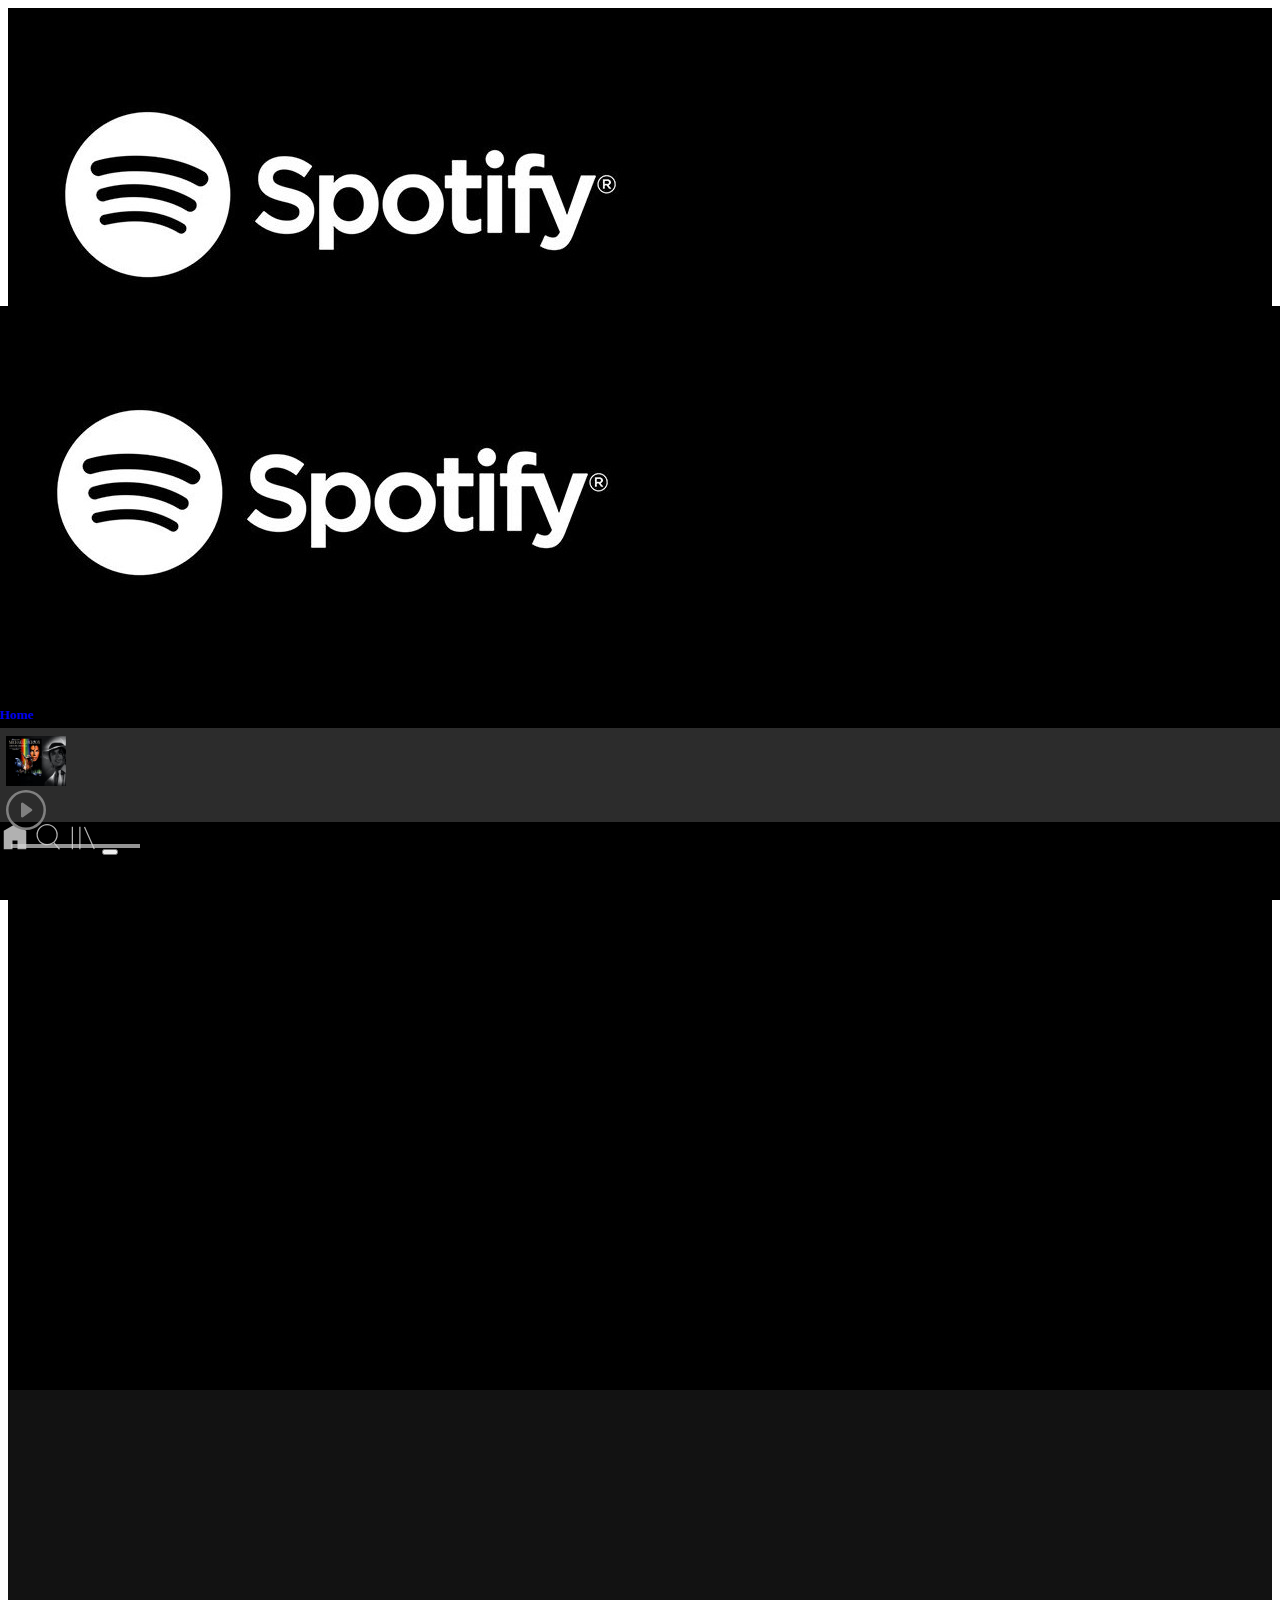
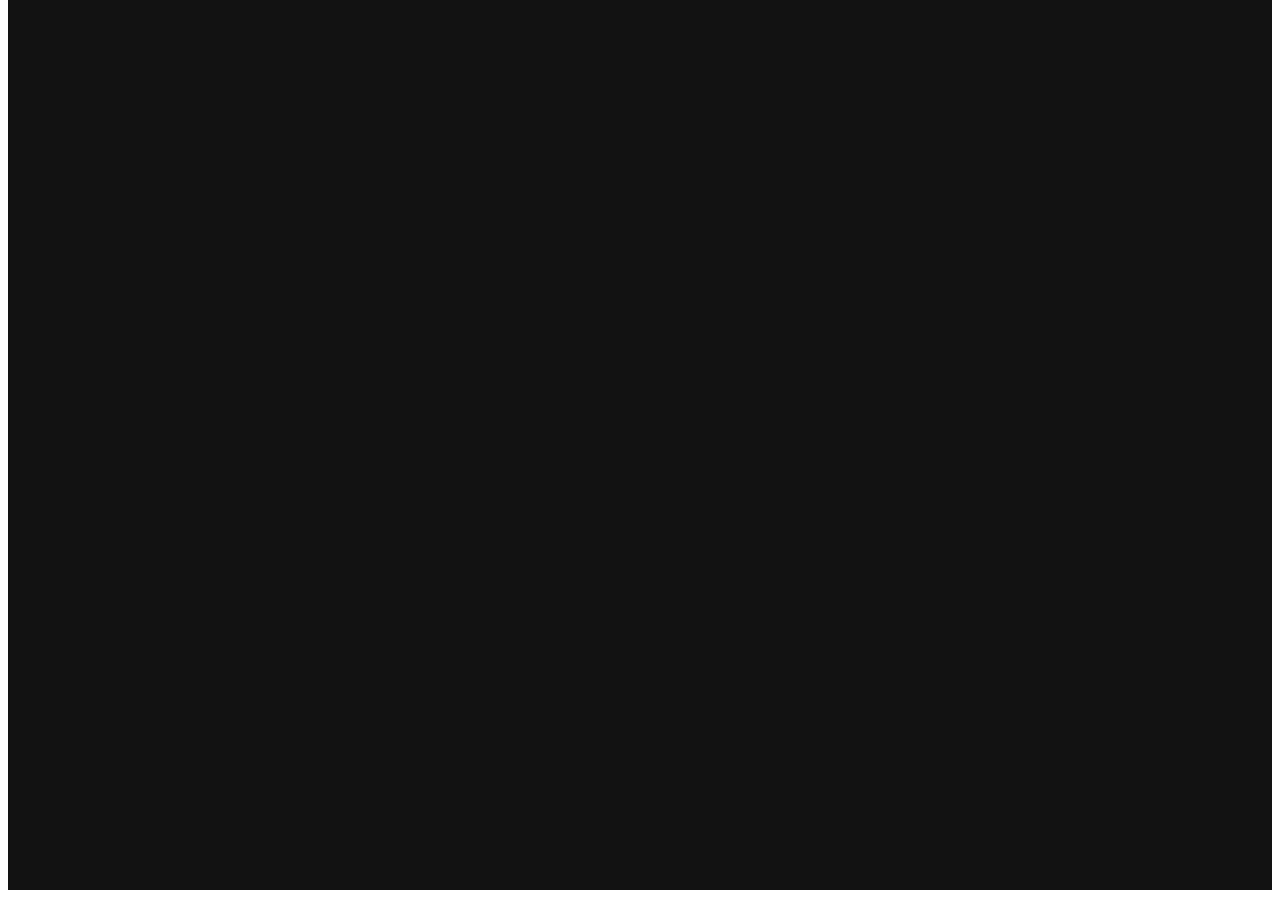
==== commit d56a92dc: "Merge pull request #1 from pinacotheque/feature/Gamze" ====
--- a/album.html
+++ b/album.html
@@ -78,10 +78,10 @@
           <div class="container">
             <div class="row">
               <!-- first col for img and text -->
-              <div class="col-12 col-sm-12 col-md-4 p-0 mt-5 ">
+              <div id="albumPicture" class="col-12 col-sm-12 col-md-4 p-0 mt-5 ">
                 
 
-                <div class="d-flex align-center justify-content-center">
+                <!-- <div id="albumPicture" class="d-flex align-center justify-content-center">
                   <a href="artist.html"><img id="queen" class="w-60 img-fluid"
                     src="https://upload.wikimedia.org/wikipedia/en/thumb/4/43/Queen_II_%28album_cover%29.jpg/220px-Queen_II_%28album_cover%29.jpg"
                     class="  d-block float-end" alt="..."></a>
@@ -94,7 +94,7 @@
                   <p class="small text-center  ">1974 . 16 SONGS</p>
                  <div class="text-center"> <i class="far fa-heart extra mr-2"></i>
                   <i class="fas fa-ellipsis-h extra "></i>
-                 </div>
+                 </div> -->
 
                 
               </div>
@@ -104,165 +104,8 @@
               <div id="albumList" class="col-12 col-sm-12 col-md-8 mt-4  ">
                 <table class="table table-borderless ">
 
-                  <tbody id="music-album">
-                    <tr scope="row ">
-                      <td><i class="fas fa-music"></i></th>
-                      <td class="col "> <a href="#">Procession-Remastered 2011</a> 
-                      <p>Queen</p></td>
-                   <td class="col duration">1:13</td>
-
-                    </tr>
-                    <tr>
-                      <td scope="row "><i class="fas fa-music p-0"></i></th>
-                      <td><a href="#">Father to son-Remastered 2011</a> 
-                        <p>Queen</p></td>
-                      <td >6:13</td>
-
-                    </tr>
-                    <tr>
-                      <td scope="row"><i class="fas fa-music"></i></th>
-                      <td><a href="#">White Queen (As It Began)-Remastered 2011</a> 
-                        <p>Queen</p></td>
-                      <td>4:33</td>
-
-                    </tr>
-                    <tr>
-                      <td scope="row"><i class="fas fa-music"></i></th>
-                      <td><a href="#">Some day One Day-Remastered 2011</a> 
-                        <p>Queen</p></td>
-                      <td>4:22</td>
-
-                    </tr>
-                    <tr>
-                      <td scope="row"><i class="fas fa-music"></i></th>
-                      <td><a href="#">The Loser In The End-Remastered 2011</a> 
-                        <p>Queen</p></td>
-                      <td>4:01</td>
-
-                    </tr>
-                    <tr>
-                      <td scope="row"><i class="fas fa-music"></i></th>
-                      <td><a href="#">Ogre Battle-Remastered 2011</a> 
-                        <p>Queen</p></td>
-                      <td>4:08</td>
-
-                    </tr>
-                    <tr>
-                      <td scope="row"><i class="fas fa-music"></i> </th>
-                      <td><a href="#">The Fairy Feller's Master-Stroke-Remastered 2011</a> 
-                        <p>Queen</p></td>
-                      <td>2:40</td>
-
-                    </tr>
-                    <tr>
-                      <td scope="row"><i class="fas fa-music"></i></th>
-                      <td><a href="#">Nevermore-Remastered 2011</a> 
-                        <p>Queen</p></td>
-                      <td>1:18</td>
-
-                    </tr>
-                    <tr>
-                      <td scope="row"><i class="fas fa-music"></i></th>
-                      <td><a href="#">Procession-Remastered 2011</a> 
-                        <p>Queen</p></td>
-                      <td>6:32</td>
-
-                    </tr>
-                    <tr>
-                      <td scope="row"><i class="fas fa-music"></i></th>
-                      <td><a href="#">The March Of The Black Queen-Remastered 2011</a> 
-                        <p>Queen</p></td>
-                      <td>2:49</td>
-
-                    </tr>
-                    
-                    <tr>
-                      <td scope="row"><i class="fas fa-music"></i></th>
-                      <td><a href="#">Funny How Love Is-Remastered 2011</a> 
-                        <p>Queen</p></td>
-                      <td>2:48</td>
-
-                    </tr>
-                    <tr>
-                      <td scope="row"><i class="fas fa-music"></i></th>
-                      <td><a href="#">Seven Seas Of Rhye-Remastered 2011</a> 
-                        <p>Queen</p></td>
-                      <td>4:22</td>
-
-                    </tr>
-                    <tr>
-                      <td scope="row"><i class="fas fa-music"></i></th>
-                      <td><a href="#">See What A Fool I've Been-Live BBC Session, London/July 1973/2011 Remix</a> 
-                        <p>Queen</p></td>
-                      <td>5:32</td>
-
-                    </tr>
-                    <tr>
-                      <td scope="row"><i class="fas fa-music"></i></th>
-                      <td><a href="#">White Queen (As It Began)-Live At Hammersmith Odeon,London/December 1975</a> 
-                        <p>Queen</p></td>
-                      <td>3:00</td>
-
-                    </tr>
-
-                    <tr>
-                      <td scope="row"><i class="fas fa-music"></i></th>
-                      <td><a href="#">Some day One Day-Remastered 2011</a> 
-                        <p>Queen</p></td>
-                      <td>2:45</td>
-
-                    </tr>
-
-                    <tr>
-                      <td scope="row"><i class="fas fa-music"></i> </th>
-                      <td><a href="#">The Fairy Feller's Master-Stroke-Remastered 2011</a> 
-                        <p>Queen</p></td>
-                      <td>3:40</td>
-
-                    </tr>
-                    <tr>
-                      <td scope="row"><i class="fas fa-music"></i></th>
-                      <td><a href="#">Seven Seas Of Rhye-Remastered 2011</a> 
-                        <p>Queen</p></td>
-                      <td>4:22</td>
-
-                    </tr>
-                    <tr>
-                      <td scope="row "><i class="fas fa-music p-0"></i></th>
-                      <td><a href="#">Father to son-Remastered 2011</a> 
-                        <p>Queen</p></td>
-                      <td >6:13</td>
-
-                    </tr>
-                    <tbody id="music-album">
-                      <tr scope="row ">
-                        <td><i class="fas fa-music"></i></th>
-                        <td class="col "> <a href="#">Procession-Remastered 2011</a> 
-                        <p>Queen</p></td>
-                     <td class="col duration">1:13</td>
-                     <tr>
-                      <td scope="row"><i class="fas fa-music"></i></th>
-                      <td><a href="#">See What A Fool I've Been-Live BBC Session, London/July 1973/2011 Remix</a> 
-                        <p>Queen</p></td>
-                      <td>5:32</td>
-
-                    </tr>
-                    <tr>
-                      <td scope="row"><i class="fas fa-music"></i> </th>
-                      <td><a href="#">The Fairy Feller's Master-Stroke-Remastered 2011</a> 
-                        <p>Queen</p></td>
-                      <td>2:40</td>
-
-                    </tr>
-                    <tr>
-                      <td scope="row"><i class="fas fa-music"></i></th>
-                      <td><a href="#">Funny How Love Is-Remastered 2011</a> 
-                        <p>Queen</p></td>
-                      <td>2:48</td>
-
-                    </tr>
-
-
+                  <tbody id="music-album" >
+     
                   </tbody>
                 </table>
               </div>
@@ -588,6 +431,65 @@
     integrity="sha384-Piv4xVNRyMGpqkS2by6br4gNJ7DXjqk09RmUpJ8jgGtD7zP9yug3goQfGII0yAns"
     crossorigin="anonymous"></script>
 
+
+    <!-- spotify M3D5 =================== -->
+    <script>
+      let albumInfo = []
+      const albumId = new URLSearchParams(window.location.search).get('id')
+      console.log(albumId)
+      
+      const renderAlbum = (albumInfo) => {
+        const picture = document.getElementById('albumPicture')
+
+        picture.innerHTML = `
+                    
+                    <div id="albumPicture" class="d-flex align-center justify-content-center">
+                  <a href="artist.html"><img id="queen" class="w-60 img-fluid"
+                    src=${albumInfo.cover_medium}
+                    class="  d-block float-end" alt="..."></a>
+                  </div>
+                  <h5 class="queen-II text-center mt-2">${albumInfo.title}</h5>
+                  <p class="small text-center mt-1">${albumInfo.artist.name}</p>
+                  <div class="text-center"
+                  >
+                    <button type="button" class="btn badge-pill btn-success btn-sm myBtn">PLAY</button></div>
+                  <p class="small text-center  ">${albumInfo.release_date} ${albumInfo.nb_tracks}  Songs</p>
+                 <div class="text-center"> <i class="far fa-heart extra mr-2"></i>
+                  <i class="fas fa-ellipsis-h extra "></i>
+                 </div>
+                    `
+          const trackList = document.getElementById('music-album')
+          
+          
+          let songs= albumInfo.tracks.data
+          
+          console.log(songs)
+          for (i=0; i<songs.length; i++){ 
+
+            let durations=(songs[i].duration/60).toFixed(2)
+            trackList.innerHTML += `
+                      <tr scope="row ">
+                      <td><i class="fas fa-music"></i></th>
+                      <td class="col "> <a href="#">${songs[i].title}</a> 
+                      <p>${albumInfo.artist.name}</p></td>
+                   <td class="col duration">${durations}</td>
+          `}
+
+      }
+
+      window.onload = () => {
+    fetch(`https://striveschool-api.herokuapp.com/api/deezer/album/${albumId}`)
+    .then(response => response.json())
+    .then(album => {
+        albumInfo = album
+
+        console.log(album)
+        renderAlbum(albumInfo)
+    })
+    .catch((err) => console.error(err.message))
+}
+
+    </script>
   </body>
 </html>
 
